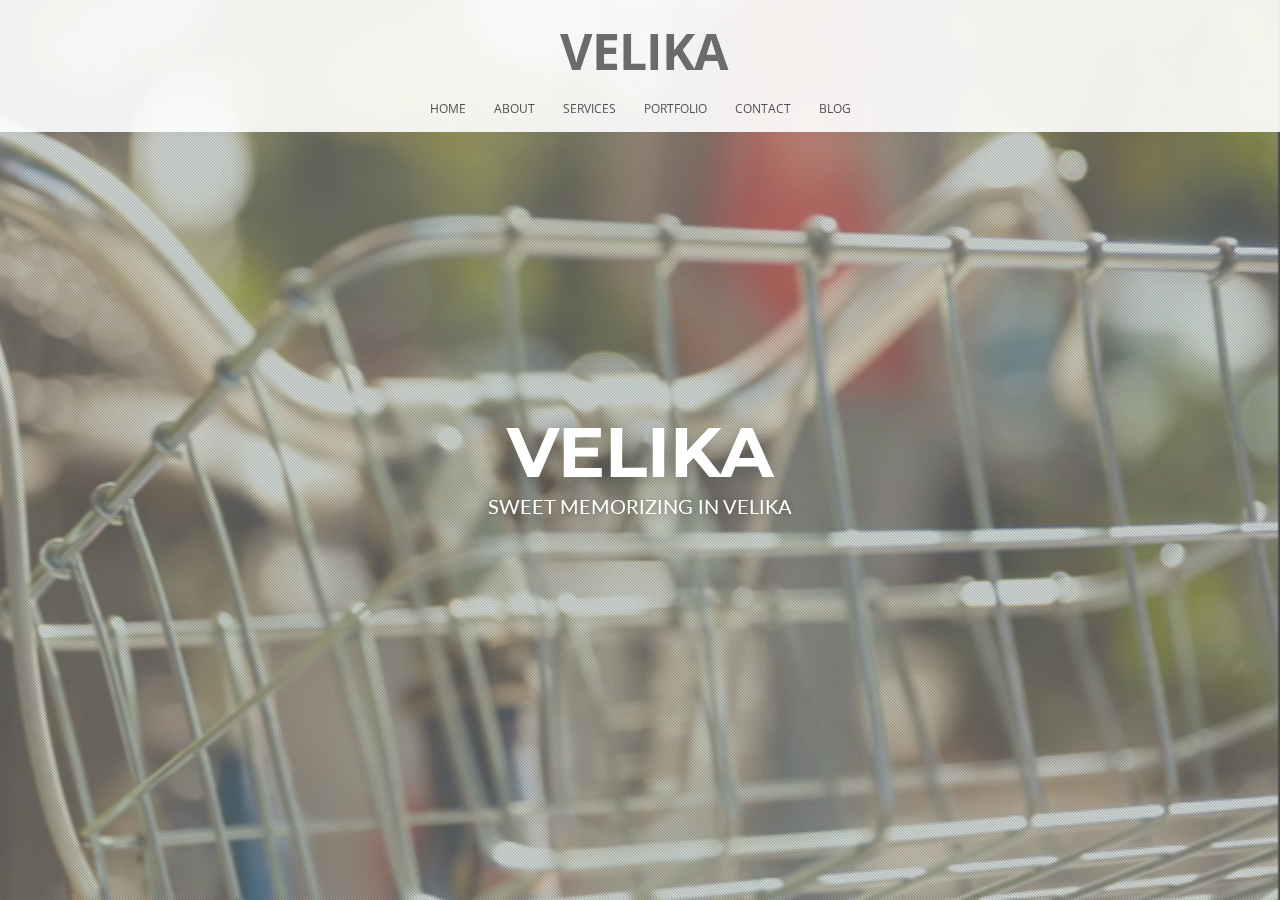
==== index.html @ 7ff310d3 "no message" ====
<!DOCTYPE html>
<!--[if IE 8]><html class="no-js lt-ie9" lang="en"> <![endif]-->
<!--[if gt IE 8]>
<!--><html class="no-js" lang="en"><!--<![endif]-->
<head>

	<!-- Basic Page Needs
  ================================================== -->
	<meta charset="utf-8">
	<title>Hestia</title>
	<meta name="description" content="">
	<meta name="author" content="">

	<!-- Mobile Specific Metas
  ================================================== -->
	<meta name="viewport" content="width=device-width, initial-scale=1, maximum-scale=1">

	<!-- CSS
  ================================================== -->
	<link rel="stylesheet" href="css/base.css"/>
	<link rel="stylesheet" href="css/skeleton.css"/>
	<link rel="stylesheet" href="css/layout.css"/>
	<link rel="stylesheet" href="css/font-awesome.css" />
	<link rel="stylesheet" href="css/colorbox.css"/>
    <link rel="stylesheet" href="css/owl.carousel.css" />
    <link rel="stylesheet" href="css/owl.theme.css" />
	
    <!--[if lte IE 8]>
        <script src="js/html5.js"></script>
    <![endif]-->		
		
	<!-- Favicons
	================================================== -->
	<link rel="shortcut icon" href="favicon.png">
	<link rel="apple-touch-icon" href="apple-touch-icon.png">
	<link rel="apple-touch-icon" sizes="72x72" href="apple-touch-icon-72x72.png">
	<link rel="apple-touch-icon" sizes="114x114" href="apple-touch-icon-114x114.png">
</head>
<body>

	<div id="preloader">
		<div id="status">&nbsp;</div>
	</div>	
	
	<!-- Primary Page Layout
	================================================== -->

	
	
	<div id="menu-wrap">
		<ul class="slimmenu">
			<li> 
				<a href="javascript:goTo('home');">home</a>
			</li>
			<li>
				<a href="javascript:goTo('about');">about</a>
			</li>
			<li> 
				<a href="javascript:goTo('services');">services</a>
			</li>
			<li>
				<a href="javascript:goTo('folio');">portfolio</a>
			</li>
			<li>
				<a href="javascript:goTo('contact');">contact</a>
			</li>
			<li>
				<a href="javascript:goTo('blog');">blog</a>
			</li>
		</ul>
	</div>	
    <div class="logo"><a href="javascript:goTo('home');">VELIKA</a></div>
	

	<section id="content">
	    <article id="home" class="active1"> 
		
			<div id='video_pattern'></div>

			<video id="video_background" preload="auto" autoplay="true" loop="loop" muted="muted" volume="0"> 
				<source src="videos/video.webm" type="video/webm"> 
				<source src="videos/video.mp4" type="video/mp4"> 
				<source src="videos/video.ogg" type="video/ogg">
			</video>		

			
			<div class="rotator">
				<div>
					<div class='slidecontent'>
					    <h1>VELIKA</h1>
						<span class="headersur">SWEET MEMORIZING IN VELIKA</span>
                        
					</div>
				</div>	
				<div>	
					<div class='slidecontent'>
						<h1>VARIETY</h1>
						<span class="headersur">폭넓은 경험을 바탕으로 진행되는 다양한 파티의 기획과 연출</span>
					</div>
				</div>	
				<div>	
					<div class='slidecontent'>
						<h1>CREATIVE</h1>
						<span class="headersur">창의적이고 독창적인 아이디어의 재구성</span>
					</div>
				</div>	
				<div>	
					<div class='slidecontent'>
                        <h1>PROFESSIONAL</h1>
                        <span class="headersur">숙련된 전문가의 감각적인 연출</span>
                    </div>
				</div>	
				<div>	
					<div class='slidecontent'>
                        <h1>unique</h1>
                        <span class="headersur">오직 한분만을 위한 차별화된 디자인</span>
                    </div>
				</div>	
				<div>	
					<div class='slidecontent'>
                        <h1>gorgeus</h1>
                        <span class="headersur">화려하고 세련된 스타일링</span>
                    </div>
				</div>		
			</div>
			
			
			
		</article>
<!--
		<article id="home" class="active1"> 

			
			<div class='pageblock' id='fullscreen'>
				<div class='slider'>
					<div class='slide' id="first">
						<div class='slidecontent'>
							<span class="headersur">SWEET MEMORIZING IN VELIKA</span>
							<h1>SIMPLE TEMPLATE</h1>
						</div>
					</div>
					<div class='slide' id="sec">
						<div class='slidecontent'>
							<span class="headersur">폭넓은 경험을 바탕으로 진행되는 다양한 파티의 기획과 연출</span>
							<h1>VARIETY</h1>
						</div>
					</div>
					<div class='slide' id="thirth">
						<div class='slidecontent'>
							<span class="headersur">창의적이고 독창적인 아이디어의 재구성</span>
							<h1>CREATIVE</h1>
						</div>
					</div>
					<div class='slide' id="thirth">
						<div class='slidecontent'>
							<span class="headersur">숙련된 전문가의 감각적인 연출</span>
							<h1>PROFESSIONAL</h1>
						</div>
					</div>
					<div class='slide' id="fourth">
						<div class='slidecontent'>
							<span class="headersur">오직 한분만을 위한 차별화된 디자인</span>
							<h1>unique</h1>
						</div>
					</div>
					<div class='slide' id="fourth">
						<div class='slidecontent'>
							<span class="headersur">화려하고 세련된 스타일링</span>
							<h1>gorgeus</h1>
						</div>
					</div>
				</div>
			</div>
			
			
		</article>
-->



		
		<article id="about" class="off"> 
	

			<a href="javascript:goTo('home');">
				<div class="link-to-left"> 
					<h6>00</h6>
					<h4>home</h4>
				</div>	
			</a>	
			<a href="javascript:goTo('services');">
				<div class="link-to-right"> 
					<h6>02</h6>
					<h4>Services</h4>
				</div>	
			</a>	
			<div class="container">
				<div class="sixteen columns"> 
					<h1><span>01</span> about us</h1>
				</div>	
			</div>	
			<div class="container">
				<div class="sixteen columns"> 
					<h4>THE CREATIVE PROCESS</h4>
					<div class="subtext">see each stage of cooperation</div>
				</div>
				<div class="clear"></div>
				<div id="owl-demo" class="owl-carousel owl-theme">
					<div class="item">
						<div class="process">
							<div class="eight columns"> 
								<h5><span>01</span> idea</h5>
								<p>Amet, consectetuer adipiscing elit. Donec odio. Quisque volutpat mattis eros. Nullam malesuada erat ut turpis. Suspendisse urna nibh, viverra non, semper suscipit, posuere a, pede.</p>
							</div>	
							<div class="eight columns"> 
								<div class="border-wrap"> 
									<img src="images/bulb.jpg" alt=""/>
								</div>
							</div>
						</div>
					</div>
					<div class="item">
						<div class="process">
							<div class="eight columns"> 
								<h5><span>02</span> Mockups</h5>
								<p>Amet, consectetuer adipiscing elit. Donec odio. Quisque volutpat mattis eros. Nullam malesuada erat ut turpis. Suspendisse urna nibh, viverra non, semper suscipit, posuere a, pede.</p>
							</div>
							<div class="eight columns"> 
								<div class="border-wrap"> 
									<img src="images/mockups.jpg" alt=""/>
								</div>	
							</div>
						</div>
					</div>	
					<div class="item">
						<div class="process">
							<div class="eight columns"> 
								<h5><span>03</span> Design</h5>
								<p>Amet, consectetuer adipiscing elit. Donec odio. Quisque volutpat mattis eros. Nullam malesuada erat ut turpis. Suspendisse urna nibh, viverra non, semper suscipit, posuere a, pede.</p>
							</div>
							<div class="eight columns"> 
								<div class="border-wrap"> 
									<img src="images/design.jpg" alt=""/>
								</div>
							</div>
						</div>
					</div>
					<div class="item">
						<div class="process">
							<div class="eight columns"> 
								<h5><span>04</span> Development</h5>
								<p>Amet, consectetuer adipiscing elit. Donec odio. Quisque volutpat mattis eros. Nullam malesuada erat ut turpis. Suspendisse urna nibh, viverra non, semper suscipit, posuere a, pede.</p>
							</div>
							<div class="eight columns"> 
								<div class="border-wrap"> 
									<img src="images/deve.jpg" alt=""/>
								</div>
							</div>
						</div>
					</div>
					<div class="item">
						<div class="process">
							<div class="eight columns"> 
								<h5><span>05</span> Website launch</h5>
								<p>Amet, consectetuer adipiscing elit. Donec odio. Quisque volutpat mattis eros. Nullam malesuada erat ut turpis. Suspendisse urna nibh, viverra non, semper suscipit, posuere a, pede.</p>
							</div>
							<div class="eight columns"> 
								<div class="border-wrap"> 
									<img src="images/launch.jpg" alt=""/>
								</div>
							</div>
						</div>
					</div>
					<div class="item">
						<div class="process">
							<div class="eight columns"> 
								<h5><span>06</span> cup of coffee</h5>
								<p>Amet, consectetuer adipiscing elit. Donec odio. Quisque volutpat mattis eros. Nullam malesuada erat ut turpis. Suspendisse urna nibh, viverra non, semper suscipit, posuere a, pede.</p>
							</div>
							<div class="eight columns"> 
								<div class="border-wrap"> 
									<img src="images/coffee.jpg" alt=""/>
								</div>
							</div>
						</div>
					</div>
				</div>
			</div>	
			<div class="container">
				<div class="sixteen columns"> 
					<div class="line-separator"></div>
				</div>
			</div>	
			<div class="container">
				<div class="sixteen columns"> 
					<h4>MEET US</h4>
					<div class="subtext">see who you can work with</div>
				</div>
				<div class="clear"></div>
				<div id="owl-demo1" class="owl-carousel owl-theme">
					<div class="item">
						<div class="team-wrap">
							<div class="eight columns"> 
								<div class="border-wrap"> 
									<img src="images/team1.jpg" alt=""/>
								</div>
							</div>
							<div class="eight columns"> 
								<h5><span>founder</span> james bean</h5>
								<div class="subtext-team">Nullam malesuada erat ut turpis. Suspendisse urna nibh, viverra non, semper suscipit.</div>
								<p>Amet, consectetuer adipiscing elit. Donec odio. Quisque volutpat mattis eros. Nullam malesuada erat ut turpis. Suspendisse urna nibh, viverra non, semper suscipit, posuere a, pede.</p> 
								<div class="social-team">
									<ul class="team-social">
										<li class="icon-team"><a href="#">&#xf099;</a></li>
										<li class="icon-team"><a href="#">&#xf09a;</a></li>
										<li class="icon-team"><a href="#">&#xf09b;</a></li>
										<li class="icon-team"><a href="#">&#xf0d5;</a></li>
									</ul>	
								</div>	
							</div>	
						</div>
					</div>
					<div class="item">
						<div class="team-wrap">
							<div class="eight columns"> 
								<div class="border-wrap"> 
									<img src="images/team2.jpg" alt=""/>
								</div>	
							</div>
							<div class="eight columns"> 
								<h5><span>designer</span> Isabella moro</h5>
								<div class="subtext-team">Nullam malesuada erat ut turpis. Suspendisse urna nibh, viverra non, semper suscipit.</div>
								<p>Amet, consectetuer adipiscing elit. Donec odio. Quisque volutpat mattis eros. Nullam malesuada erat ut turpis. Suspendisse urna nibh, viverra non, semper suscipit, posuere a, pede.</p>
								<div class="social-team">
									<ul class="team-social">
										<li class="icon-team"><a href="#">&#xf099;</a></li>
										<li class="icon-team"><a href="#">&#xf09a;</a></li>
										<li class="icon-team"><a href="#">&#xf09b;</a></li>
										<li class="icon-team"><a href="#">&#xf0d5;</a></li>
									</ul>	
								</div>
							</div>
						</div>
					</div>	
					<div class="item">
						<div class="team-wrap">
							<div class="eight columns"> 
								<div class="border-wrap"> 
									<img src="images/team3.jpg" alt=""/>
								</div>
							</div>
							<div class="eight columns"> 
								<h5><span>marketing</span> david ive</h5>
								<div class="subtext-team">Nullam malesuada erat ut turpis. Suspendisse urna nibh, viverra non, semper suscipit.</div>
								<p>Amet, consectetuer adipiscing elit. Donec odio. Quisque volutpat mattis eros. Nullam malesuada erat ut turpis. Suspendisse urna nibh, viverra non, semper suscipit, posuere a, pede.</p>
								<div class="social-team">
									<ul class="team-social">
										<li class="icon-team"><a href="#">&#xf099;</a></li>
										<li class="icon-team"><a href="#">&#xf09a;</a></li>
										<li class="icon-team"><a href="#">&#xf09b;</a></li>
										<li class="icon-team"><a href="#">&#xf0d5;</a></li>
									</ul>	
								</div>
							</div>
						</div>
					</div>
					<div class="item">
						<div class="team-wrap">
							<div class="eight columns"> 
								<div class="border-wrap"> 
									<img src="images/team4.jpg" alt=""/>
								</div>
							</div>
							<div class="eight columns"> 
								<h5><span>developer</span> caroline smith</h5>
								<div class="subtext-team">Nullam malesuada erat ut turpis. Suspendisse urna nibh, viverra non, semper suscipit.</div>
								<p>Amet, consectetuer adipiscing elit. Donec odio. Quisque volutpat mattis eros. Nullam malesuada erat ut turpis. Suspendisse urna nibh, viverra non, semper suscipit, posuere a, pede.</p>
								<div class="social-team">
									<ul class="team-social">
										<li class="icon-team"><a href="#">&#xf099;</a></li>
										<li class="icon-team"><a href="#">&#xf09a;</a></li>
										<li class="icon-team"><a href="#">&#xf09b;</a></li>
										<li class="icon-team"><a href="#">&#xf0d5;</a></li>
									</ul>	
								</div>
							</div>
						</div>
					</div>
				</div>	
			</div>
			<div class="container">
				<div class="sixteen columns"> 
					<div class="line-separator"></div>
				</div>
			</div>
			<div class="footer">
				<div class="container">
					<div class="one-third column"> 
						<div class="border-right-footer"> 
							<h6>STUDIO</h6>
							<p><span class="icon-footer">&#xf041;</span>36000 Kraljevo</p>
							<p class="padding-left">Nikole Tesle 41</p>
							<p class="padding-left">Serbia</p>
							<div class="cl-effect-7">
								<a href="https://maps.google.com/maps?q=Kraljevo,+Serbia&amp;hl=en&amp;ie=UTF8&amp;sll=43.724452,20.700227&amp;sspn=0.007141,0.016512&amp;hnear=Kraljevo,+Ra%C5%A1ka+District,+Serbia&amp;t=m&amp;z=14"><span>Get directions</span></a>
							</div>
						</div>
					</div>
					<div class="one-third column"> 
						<div class="border-right-footer"> 
							<h6>GET IN TOUCH</h6>
							<p><span class="icon-footer">&#xf095;</span>+381 648763982</p>
							<a href="#"><p><span class="icon-footer">&#xf086;</span>office@server.com</p></a>
							<p>Open Monday to Friday:<br>
							<span>9:00 - 17:00 (+1.00 GMT)</span></p>
						</div>
					</div>
					<div class="one-third column"> 
						<h6>FOLLOW</h6>
						<div class="cl-effect-7">
							<a href="#"><span class="twitter-color" >twitter</span></a>
							<a href="#"><span class="google-color" >google +</span></a>
							<a href="#"><span class="facebook-color" >facebook</span></a>
							<a href="#"><span class="vimeo-color" >vimeo</span></a>
						</div>
					</div>
					<div class="clear"></div>
					<div class="sixteen columns"> 
						<div class="footer-bottom"> 
							<p>Copyright © 2014</p>
							<a href="http://themeforest.net/user/IG_design"><img src="images/logo.png" alt=""/></a>
						</div>
					</div>
				</div>
			</div>	
	
		
		
		</article>



		
		<article id="services" class="off"> 
		
		
			<a href="javascript:goTo('about');">
				<div class="link-to-left"> 
					<h6>01</h6>
					<h4>about</h4>
				</div>	
			</a>	
			<a href="javascript:goTo('folio');">
				<div class="link-to-right"> 
					<h6>03</h6>
					<h4>Portfolio</h4>
				</div>	
			</a>	
			<div class="container">
				<div class="sixteen columns"> 
					<h1><span>02</span> services</h1>
				</div>	
			</div>
			<div class="container">
				<div class="sixteen columns"> 
					<h4>Services & Capabilities</h4>
					<div class="subtext">exceptional attention to detail</div>
				</div>
					<div class="sixteen columns">
						<div id="sync1" class="owl-carousel">
							<div class="item" >
								<img src="images/ser4.png" alt=""/>
								<h5>Networking</h5> 
								<p>Duis fringilla fringilla lorem, at ultricies tortor elementum sed. Fusce non ligula tortor, ut hendrerit magna. Lorem ipsum dolor sit amet, consectetur adipiscing elit. Donec sed nunc risus, ac vehicula turpis.</p>
							</div>
							<div class="item" >
								<img src="images/ser5.png" alt=""/>
								<h5>Analytics</h5> 
								<p>Duis fringilla fringilla lorem, at ultricies tortor elementum sed. Fusce non ligula tortor, ut hendrerit magna. Lorem ipsum dolor sit amet, consectetur adipiscing elit. Donec sed nunc risus, ac vehicula turpis.</p>
							</div>
							<div class="item" >
								<img src="images/ser6.png" alt=""/>
								<h5>Growth Statistics</h5> 
								<p>Duis fringilla fringilla lorem, at ultricies tortor elementum sed. Fusce non ligula tortor, ut hendrerit magna. Lorem ipsum dolor sit amet, consectetur adipiscing elit. Donec sed nunc risus, ac vehicula turpis.</p>
							</div>
							<div class="item" >
								<img src="images/ser7.png" alt=""/>
								<h5>Development</h5> 
								<p>Duis fringilla fringilla lorem, at ultricies tortor elementum sed. Fusce non ligula tortor, ut hendrerit magna. Lorem ipsum dolor sit amet, consectetur adipiscing elit. Donec sed nunc risus, ac vehicula turpis.</p>
							</div>
						</div>

						<div id="sync2" class="owl-carousel">
							<div class="item" ><img src="images/ser4.png" alt=""/></div>
							<div class="item" ><img src="images/ser5.png" alt=""/></div>
							<div class="item" ><img src="images/ser6.png" alt=""/></div>
							<div class="item" ><img src="images/ser7.png" alt=""/></div>
						</div>					
					</div>
			</div>	
			<div class="container">
				<div class="sixteen columns"> 
					<div class="line-separator"></div>
				</div>
			</div>
			<div class="container">
				<div class="services-offers">
					<div class="seven columns">
						<h5><span class="background-ser1">01</span> CORPORATE IDENTITY</h5>
					</div>
					<div class="three columns">
						<ul class="border-left-ser">
							<li><p>Naming</p></li>
							<li><p>Logo design</p></li> 
							<li><p>Brandbook</p></li> 
						</ul>
					</div>
					<div class="three columns"> 
						<ul class="border-left-ser">
							<li><p>Calendars</p></li> 
							<li><p>Specifications</p></li> 
							<li><p>Business Cards</p></li> 
						</ul>
					</div>
					<div class="three columns">
						<ul class="border-left-ser">
							<li><p>Envelopes</p></li> 
							<li><p>Gadgets</p></li> 
							<li><p>Brand consulting</p></li>  
						</ul>
					</div>
				</div>	
				<div class="sixteen columns"> 
					<div class="line-separator-ser"></div>
				</div>
				<div class="clear"></div>
				<div class="services-offers">
					<div class="seven columns">
						<h5><span class="background-ser2">02</span> GRAPHIC DESIGN</h5> 
					</div>
					<div class="three columns"> 
						<ul class="border-left-ser">
							<li><p>Adverts</p></li>
							<li><p>3D Graphics</p></li> 
							<li><p>Stands</p></li> 
						</ul>
					</div>
					<div class="three columns"> 
						<ul class="border-left-ser">
							<li><p>Catalogs</p></li>
							<li><p>Brochures</p></li> 
							<li><p>Flayers</p></li> 
						</ul>
					</div>
					<div class="three columns"> 
						<ul class="border-left-ser">
							<li><p>Presentations</p></li>
							<li><p>Outdoor</p></li> 
							<li><p>Design consulting</p></li> 
						</ul>
					</div>
				</div>	
				<div class="sixteen columns"> 
					<div class="line-separator-ser"></div>
				</div>
				<div class="clear"></div>
				<div class="services-offers">
					<div class="seven columns">
						<h5><span class="background-ser3">03</span> WEB DESIGN</h5> 
					</div>
					<div class="three columns"> 
						<ul class="border-left-ser">
							<li><p>Responsive design</p></li>
							<li><p>Content Managment</p></li> 
							<li><p>Landing pages</p></li> 
						</ul> 
					</div>
					<div class="three columns"> 
						<ul class="border-left-ser">
							<li><p>Banners</p></li>
							<li><p>Newsletters</p></li> 
							<li><p>Social Profiles</p></li> 
						</ul> 
					</div>
					<div class="three columns"> 
						<ul class="border-left-ser">
							<li><p>HTML5, jQuery...</p></li>
							<li><p>Websites migration</p></li> 
							<li><p>Updates & services</p></li> 
						</ul> 
					</div>
				</div>	
				<div class="clear"></div>
			</div>	
			<div class="container">
				<div class="sixteen columns"> 
					<div class="line-separator"></div>
				</div>
			</div>
			<div class="container">
				<div class="sixteen columns"> 
					<h4>Clients</h4>
					<div class="subtext">we take pride in delivering only the best</div>
				</div>
				<div class="sixteen columns"> 
					<div id="owl-demo2" class="owl-carousel owl-theme">
						<div class="item">
							<img src="images/logo/1.png" alt=""/>
						</div>
						<div class="item">
							<img src="images/logo/2.png" alt=""/>
						</div>
						<div class="item">
							<img src="images/logo/3.png" alt=""/>
						</div>
						<div class="item">
							<img src="images/logo/4.png" alt=""/>
						</div>
						<div class="item">
							<img src="images/logo/5.png" alt=""/>
						</div>
						<div class="item">
							<img src="images/logo/6.png" alt=""/>
						</div>
						<div class="item">
							<img src="images/logo/7.png" alt=""/>
						</div>
						<div class="item">
							<img src="images/logo/8.png" alt=""/>
						</div>
						<div class="item">
							<img src="images/logo/1.png" alt=""/>
						</div>
						<div class="item">
							<img src="images/logo/2.png" alt=""/>
						</div>
						<div class="item">
							<img src="images/logo/3.png" alt=""/>
						</div>
						<div class="item">
							<img src="images/logo/4.png" alt=""/>
						</div>
						<div class="item">
							<img src="images/logo/5.png" alt=""/>
						</div>
						<div class="item">
							<img src="images/logo/6.png" alt=""/>
						</div>
						<div class="item">
							<img src="images/logo/7.png" alt=""/>
						</div>
						<div class="item">
							<img src="images/logo/8.png" alt=""/>
						</div>
					</div>
				</div>	
			</div>	
			<div class="container">
				<div class="sixteen columns"> 
					<div class="line-separator"></div>
				</div>
			</div>	
			<div class="footer">
				<div class="container">
					<div class="one-third column"> 
						<div class="border-right-footer"> 
							<h6>STUDIO</h6>
							<p><span class="icon-footer">&#xf041;</span>36000 Kraljevo</p>
							<p class="padding-left">Nikole Tesle 41</p>
							<p class="padding-left">Serbia</p>
							<div class="cl-effect-7">
								<a href="https://maps.google.com/maps?q=Kraljevo,+Serbia&amp;hl=en&amp;ie=UTF8&amp;sll=43.724452,20.700227&amp;sspn=0.007141,0.016512&amp;hnear=Kraljevo,+Ra%C5%A1ka+District,+Serbia&amp;t=m&amp;z=14"><span>Get directions</span></a>
							</div>
						</div>
					</div>
					<div class="one-third column"> 
						<div class="border-right-footer"> 
							<h6>GET IN TOUCH</h6>
							<p><span class="icon-footer">&#xf095;</span>+381 648763982</p>
							<a href="#"><p><span class="icon-footer">&#xf086;</span>office@server.com</p></a>
							<p>Open Monday to Friday:<br>
							<span>9:00 - 17:00 (+1.00 GMT)</span></p>
						</div>
					</div>
					<div class="one-third column"> 
						<h6>FOLLOW</h6>
						<div class="cl-effect-7">
							<a href="#"><span class="twitter-color" >twitter</span></a>
							<a href="#"><span class="google-color" >google +</span></a>
							<a href="#"><span class="facebook-color" >facebook</span></a>
							<a href="#"><span class="vimeo-color" >vimeo</span></a>
						</div>
					</div>
					<div class="clear"></div>
					<div class="sixteen columns"> 
						<div class="footer-bottom"> 
							<p>Copyright © 2014</p>
							<a href="http://themeforest.net/user/IG_design"><img src="images/logo.png" alt=""/></a>
						</div>
					</div>
				</div>
			</div>			
		
		
		</article>



		
		<article id="folio" class="off">
		
		
			<a href="javascript:goTo('services');">
				<div class="link-to-left"> 
					<h6>02</h6>
					<h4>services</h4>
				</div>	
			</a>	
			<a href="javascript:goTo('contact');">
				<div class="link-to-right"> 
					<h6>04</h6>
					<h4>contact</h4>
				</div>	
			</a>	
			<div class="container">
				<div class="sixteen columns"> 
					<h1><span>03</span> portfolio</h1>
				</div>	
			</div>
			<div id="portfolio">		
			<ul class="portfolio-wrap">
				<li class="portfolio-box">	
					<a  class='gallery-colorbox' href="images/gallery/1.jpg" title="">
						<div class="folio-mask1"></div> 
						<div class="folio-mask2"></div> 
						<img  src="images/gallery/1.jpg" alt="" />	
						<h6>Image</h6> 	
						<p><span>Subtitle text</span></p> 	
					</a>	
				</li>
				<li class="portfolio-box">	
					<a class='iframe' href="project.html" title="">
						<div class="folio-mask1"></div> 
						<div class="folio-mask2"></div> 
						<img  src="images/gallery/2.jpg" alt="" />	
						<h6>Project Item</h6> 	
						<p><span>Subtitle text</span></p> 	
					</a>		
				</li>		
				<li class="portfolio-box">	
					<a class='youtube' href="http://www.youtube.com/embed/VOJyrQa_WR4?rel=0&amp;wmode=transparent" title="">
						<div class="folio-mask1"></div> 
						<div class="folio-mask2"></div> 
						<img  src="images/gallery/3.jpg" alt="" />
						<h6>YouTube Video</h6> 	
						<p><span>Subtitle text</span></p> 
					</a>				
				</li>	
				<li class="portfolio-box">
					<a class='gallery-colorbox' href="images/gallery/4.jpg" title="">
						<div class="folio-mask1"></div> 
						<div class="folio-mask2"></div> 
						<img  src="images/gallery/4.jpg" alt="" />	
						<h6>Image</h6> 	
						<p><span>Subtitle text</span></p>
					</a> 			
				</li>	
				<li class="portfolio-box">	
					<a class='iframe' href="project.html" title="">
						<div class="folio-mask1"></div> 
						<div class="folio-mask2"></div> 
						<img  src="images/gallery/5.jpg" alt="" />
						<h6>Project Item</h6> 	
						<p><span>Subtitle text</span></p> 		
					</a>			
				</li>
				<li class="portfolio-box">	
					<a class='vimeo' href="http://player.vimeo.com/video/2285902" title="">
						<div class="folio-mask1"></div> 
						<div class="folio-mask2"></div> 
						<img  src="images/gallery/6.jpg" alt="" />
						<h6>Vimeo Video</h6> 	
						<p><span>Subtitle text</span></p> 	
					</a>			
				</li>	
				<li class="portfolio-box">
					<a class='vimeo' href="http://player.vimeo.com/video/2285902" title="">
						<div class="folio-mask1"></div> 
						<div class="folio-mask2"></div> 
						<img  src="images/gallery/7.jpg" alt="" />	
						<h6>Vimeo Video</h6> 	
						<p><span>Subtitle text</span></p> 
					</a>			
				</li>	
				<li class="portfolio-box">
					<a class='youtube' href="http://www.youtube.com/embed/VOJyrQa_WR4?rel=0&amp;wmode=transparent" title="">
						<div class="folio-mask1"></div> 
						<div class="folio-mask2"></div> 
						<img  src="images/gallery/8.jpg" alt="" />	
						<h6>YouTube Video</h6> 	
						<p><span>Subtitle text</span></p> 
					</a>			
				</li>	
			</ul>
			</div>
			<div class="container">
				<div class="sixteen columns"> 
					<div class="line-separator"></div>
				</div>
			</div>
			<div class="footer">
				<div class="container">
					<div class="one-third column"> 
						<div class="border-right-footer"> 
							<h6>STUDIO</h6>
							<p><span class="icon-footer">&#xf041;</span>36000 Kraljevo</p>
							<p class="padding-left">Nikole Tesle 41</p>
							<p class="padding-left">Serbia</p>
							<div class="cl-effect-7">
								<a href="https://maps.google.com/maps?q=Kraljevo,+Serbia&amp;hl=en&amp;ie=UTF8&amp;sll=43.724452,20.700227&amp;sspn=0.007141,0.016512&amp;hnear=Kraljevo,+Ra%C5%A1ka+District,+Serbia&amp;t=m&amp;z=14"><span>Get directions</span></a>
							</div>
						</div>
					</div>
					<div class="one-third column"> 
						<div class="border-right-footer"> 
							<h6>GET IN TOUCH</h6>
							<p><span class="icon-footer">&#xf095;</span>+381 648763982</p>
							<a href="#"><p><span class="icon-footer">&#xf086;</span>office@server.com</p></a>
							<p>Open Monday to Friday:<br>
							<span>9:00 - 17:00 (+1.00 GMT)</span></p>
						</div>
					</div>
					<div class="one-third column"> 
						<h6>FOLLOW</h6>
						<div class="cl-effect-7">
							<a href="#"><span class="twitter-color" >twitter</span></a>
							<a href="#"><span class="google-color" >google +</span></a>
							<a href="#"><span class="facebook-color" >facebook</span></a>
							<a href="#"><span class="vimeo-color" >vimeo</span></a>
						</div>
					</div>
					<div class="clear"></div>
					<div class="sixteen columns"> 
						<div class="footer-bottom"> 
							<p>Copyright © 2014</p>
							<a href="http://themeforest.net/user/IG_design"><img src="images/logo.png" alt=""/></a>
						</div>
					</div>
				</div>
			</div>			
		
		
		</article>



		
		<article id="contact" class="off"> 
		
		
			<a href="javascript:goTo('folio');">
				<div class="link-to-left"> 
					<h6>03</h6>
					<h4>folio</h4>
				</div>	
			</a>	
			<a href="javascript:goTo('blog');">
				<div class="link-to-right"> 
					<h6>05</h6>
					<h4>blog</h4>
				</div>	
			</a>
			<div class="container">
				<div class="sixteen columns"> 
					<h1><span>04</span> contact</h1>
				</div>	
			</div>	
			<div class="container">
				<div class="sixteen columns"> 
					<h4>Send us a message</h4>
					<div class="subtext">we are looking forward to hear from you</div>
				</div>
					<div class="sixteen columns">
						<form name="ajax-form" id="ajax-form" action="mail-it.php" method="post">
							<label for="name">Your Lovely Name: * 
								<span class="error" id="err-name">please enter name</span>
							</label>
							<input name="name" id="name" type="text" />
							<label for="email">E-Mail: * 
								<span class="error" id="err-email">please enter e-mail</span>
								<span class="error" id="err-emailvld">e-mail is not a valid format</span>
							</label>
							<input name="email" id="email" type="text" />
							<label for="message">Tell Us Everything:</label>
							<textarea name="message" id="message"></textarea>
							<div id="button-con"><button class="send_message" id="send">Submit</button></div>	
							<div class="error text-align-center" id="err-form">There was a problem validating the form please check!</div>
							<div class="error text-align-center" id="err-timedout">The connection to the server timed out!</div>
							<div class="error" id="err-state"></div>
						</form>
						<div id="ajaxsuccess">Successfully sent!!</div>	 
					</div>
			</div>	
			<div class="container">
				<div class="sixteen columns"> 
					<div class="line-separator"></div>
				</div>
			</div>
			<div class="footer">
				<div class="container">
					<div class="one-third column"> 
						<div class="border-right-footer"> 
							<h6>STUDIO</h6>
							<p><span class="icon-footer">&#xf041;</span>36000 Kraljevo</p>
							<p class="padding-left">Nikole Tesle 41</p>
							<p class="padding-left">Serbia</p>
							<div class="cl-effect-7">
								<a href="https://maps.google.com/maps?q=Kraljevo,+Serbia&amp;hl=en&amp;ie=UTF8&amp;sll=43.724452,20.700227&amp;sspn=0.007141,0.016512&amp;hnear=Kraljevo,+Ra%C5%A1ka+District,+Serbia&amp;t=m&amp;z=14"><span>Get directions</span></a>
							</div>
						</div>
					</div>
					<div class="one-third column"> 
						<div class="border-right-footer"> 
							<h6>GET IN TOUCH</h6>
							<p><span class="icon-footer">&#xf095;</span>+381 648763982</p>
							<a href="#"><p><span class="icon-footer">&#xf086;</span>office@server.com</p></a>
							<p>Open Monday to Friday:<br>
							<span>9:00 - 17:00 (+1.00 GMT)</span></p>
						</div>
					</div>
					<div class="one-third column"> 
						<h6>FOLLOW</h6>
						<div class="cl-effect-7">
							<a href="#"><span class="twitter-color" >twitter</span></a>
							<a href="#"><span class="google-color" >google +</span></a>
							<a href="#"><span class="facebook-color" >facebook</span></a>
							<a href="#"><span class="vimeo-color" >vimeo</span></a>
						</div>
					</div>
					<div class="clear"></div>
					<div class="sixteen columns"> 
						<div class="footer-bottom"> 
							<p>Copyright © 2014</p>
							<a href="http://themeforest.net/user/IG_design"><img src="images/logo.png" alt=""/></a>
						</div>
					</div>
				</div>
			</div>	
	
		
		</article>



		
		<article id="blog" class="off"> 
		
		
			<a href="javascript:goTo('contact');">
				<div class="link-to-left"> 
					<h6>04</h6>
					<h4>contact</h4>
				</div>	
			</a>	
			<div class="container">
				<div class="sixteen columns"> 
					<h1><span>05</span> blog</h1>
				</div>	
			</div>
			<div class="container">
				<div class="sixteen columns"> 
					<h4>LATESTS NEWS</h4>
					<div class="subtext">description about recent news</div>
				</div>	
			</div>	
			<ul class="blog-wrap">
				<li> 
					<div class="container">
						<div class="six columns">
							<div id="owl-demo5" class="owl-carousel owl-theme">
								<div class="item">
									<img src="images/blog/4.jpg" alt=""/>	
								</div> 
								<div class="item">
									<img src="images/blog/5.jpg" alt=""/>	
								</div>
								<div class="item">
									<img src="images/blog/6.jpg" alt=""/>	
								</div>
								<div class="item">
									<img src="images/blog/2.jpg" alt=""/>	
								</div>
								<div class="item">
									<img src="images/blog/3.jpg" alt=""/>	
								</div>
								<div class="item">
									<img src="images/blog/7.jpg" alt=""/>	
								</div>
							</div> 
						</div>
						<div class="ten columns"> 
							<a href="#"><h6>Post Format - Image Gallery</h6></a>
							<p>22. January 2014. / Posted by: Admin / Comments:3 / Tags: <a href="#">News</a>, <a href="#">Images</a></p>
							<p><a href="#">Read more...</a></p>
						</div>	
					</div>	
				</li>
				<li> 
					<div class="container">
						<div class="six columns">
							<img src="images/blog/1.jpg" alt=""/>
						</div>
						<div class="ten columns"> 
							<a href="#"><h6>Post Format - Single Image</h6></a>
							<p>07. January 2014. / Posted by: Admin / Comments:7 / Tags: <a href="#">News</a>, <a href="#">Images</a></p>
							<p><a href="#">Read more...</a></p>
						</div>	
					</div>	
				</li>	
				<li> 
					<div class="container">
						<div class="six columns"> 
							<div class="video-wrap"> 
								<iframe src="http://www.youtube.com/embed/hsEUBLIJvmE?wmode=transparent" ></iframe>
							</div>
						</div>
						<div class="ten columns"> 
							<a href="#"><h6>Post Format - Video</h6></a>
							<p>27. December 2013. / Posted by: Admin / Comments:4 / Tags: <a href="#">News</a>, <a href="#">Video</a></p>
							<p><a href="#">Read more...</a></p>
						</div>	
					</div>	
				</li>
				<li> 
					<div class="container">
						<div class="six columns"> 
							<div class="video-wrap"> 
								<iframe src="https://w.soundcloud.com/player/?url=http%3A%2F%2Fapi.soundcloud.com%2Ftracks%2F67943430"></iframe>
							</div>
						</div>
						<div class="ten columns"> 
							<a href="#"><h6>Post Format - Audio</h6></a>
							<p>15. December 2013. / Posted by: Admin / Comments:9 / Tags: <a href="#">News</a>, <a href="#">Audio</a></p>
							<p><a href="#">Read more...</a></p>
						</div>	
					</div>	
				</li>
			</ul>
			<div class="container">
				<div class="sixteen columns"> 
					<div class="line-separator"></div>
				</div>
			</div>
			<div class="footer">
				<div class="container">
					<div class="one-third column"> 
						<div class="border-right-footer"> 
							<h6>STUDIO</h6>
							<p><span class="icon-footer">&#xf041;</span>36000 Kraljevo</p>
							<p class="padding-left">Nikole Tesle 41</p>
							<p class="padding-left">Serbia</p>
							<div class="cl-effect-7">
								<a href="https://maps.google.com/maps?q=Kraljevo,+Serbia&amp;hl=en&amp;ie=UTF8&amp;sll=43.724452,20.700227&amp;sspn=0.007141,0.016512&amp;hnear=Kraljevo,+Ra%C5%A1ka+District,+Serbia&amp;t=m&amp;z=14"><span>Get directions</span></a>
							</div>
						</div>
					</div>
					<div class="one-third column"> 
						<div class="border-right-footer"> 
							<h6>GET IN TOUCH</h6>
							<p><span class="icon-footer">&#xf095;</span>+381 648763982</p>
							<a href="#"><p><span class="icon-footer">&#xf086;</span>office@server.com</p></a>
							<p>Open Monday to Friday:<br>
							<span>9:00 - 17:00 (+1.00 GMT)</span></p>
						</div>
					</div>
					<div class="one-third column"> 
						<h6>FOLLOW</h6>
						<div class="cl-effect-7">
							<a href="#"><span class="twitter-color" >twitter</span></a>
							<a href="#"><span class="google-color" >google +</span></a>
							<a href="#"><span class="facebook-color" >facebook</span></a>
							<a href="#"><span class="vimeo-color" >vimeo</span></a>
						</div>
					</div>
					<div class="clear"></div>
					<div class="sixteen columns"> 
						<div class="footer-bottom"> 
							<p>Copyright © 2014</p>
							<a href="http://themeforest.net/user/IG_design"><img src="images/logo.png" alt=""/></a>
						</div>
					</div>
				</div>
			</div>	
	
		
		</article>


		
	</section>
	
	
	
	
	
	<!-- JAVASCRIPT
    ================================================== -->
<script type="text/javascript" src="js/jquery.js"></script>
<script type="text/javascript" src="js/modernizr.custom.js"></script>
<script type="text/javascript" src="js/jquery.slimmenu.js"></script>
<script type="text/javascript" src="js/jquery.easing.js"></script> 
<script type="text/javascript" src="js/jquery.transit.min.js"></script>
<script type="text/javascript" src="js/touchSwipe.js"></script>
<script type="text/javascript" src="js/simpleSlider.js"></script>
<script type="text/javascript" src="js/backstretch.js"></script>
<script type="text/javascript" src="js/custom-slider.js"></script> 
<script type="text/javascript" src="js/owl.carousel.min.js"></script>		
<script type="text/javascript" src="js/jquery.colorbox.js"></script>
<script type="text/javascript" src="js/jquery.fitvids.js"></script>
<script type="text/javascript" src="js/contact.js"></script>
<script type="text/javascript" src="js/template.js"></script>  	  
<!-- End Document
================================================== -->
</body>
</html>
---- css/base.css ----
/*
* Skeleton V1.2
* Copyright 2011, Dave Gamache
* www.getskeleton.com
* Free to use under the MIT license.
* http://www.opensource.org/licenses/mit-license.php
* 6/20/2012
*/


/* Table of Content
==================================================
	#Reset & Basics
	#Basic Styles
	#Site Styles
	#Typography
	#Links
	#Lists
	#Images
	#Buttons
	#Forms
	#Misc */


/* #Reset & Basics (Inspired by E. Meyers)
================================================== */
	html, body, div, span, applet, object, iframe, h1, h2, h3, h4, h5, h6, p, blockquote, pre, a, abbr, acronym, address, big, cite, code, del, dfn, em, img, ins, kbd, q, s, samp, small, strike, strong, sub, sup, tt, var, b, u, i, center, dl, dt, dd, ol, ul, li, fieldset, form, label, legend, table, caption, tbody, tfoot, thead, tr, th, td, article, aside, canvas, details, embed, figure, figcaption, footer, header, hgroup, menu, nav, output, ruby, section, summary, time, mark, audio, video, select{
		margin: 0;
		padding: 0;
		border: 0;
		font-size: 100%;
		font: inherit;
		vertical-align: baseline; }
	article, aside, details, figcaption, figure, footer, header, hgroup, menu, nav, section {
		display: block; }
	body {
		line-height: 1; }
	ol, ul {
		list-style: none; }
	blockquote, q {
		quotes: none; }
	blockquote:before, blockquote:after,
	q:before, q:after {
		content: '';
		content: none; }
	table {
		border-collapse: collapse;
		border-spacing: 0; }

/* #Basic Styles
================================================== */
	body {
		background: #f5f5f5;
		font-family: 'Open Sans', sans-serif;
		font-size: 15px;
		line-height:22px;
		color:#4d4d4d;
		overflow-x:hidden;
		-webkit-font-smoothing: antialiased; /* Fix for webkit rendering */
		text-shadow: 1px 1px 1px rgba(0,0,0,0.004);
		-webkit-text-size-adjust: 100%;
 }
 html {
	height: 100%;
		overflow-x:hidden;
}

/* #Typography
================================================== */
	h1, h2, h3, h4, h5, h6 {
		color: #343434;
		font-family: 'Montserrat', sans-serif;
		text-align:center;
	}
	h1 a, h2 a, h3 a, h4 a, h5 a, h6 a { font-weight: inherit; }
	h1 { font-size: 44px; line-height:44px;text-transform:uppercase;font-weight: 400; }
	h2 { font-size: 40px; line-height:40px;text-transform:uppercase;font-weight: 400;}
	h3 { font-size: 36px; line-height: 36px;text-transform:uppercase;font-weight: 400;}
	h4 { font-size: 32px; line-height: 32px;text-transform:uppercase;font-weight: 400;}
	h5 { font-size: 28px; line-height: 28px;text-transform:uppercase;font-weight: 400;}
	h6 { font-size: 24px; line-height: 24px;text-transform:uppercase;font-weight: 400;}


	p {  }
	p img { margin: 0; }
	p.lead { font-size: 21px; line-height: 27px; color: #777;  }

	em { font-style: italic; }
	strong { font-weight: 600;}
	small { font-size: 80%; }
	


/*	Blockquotes  */
	blockquote, blockquote p { font-size: 17px; line-height: 24px; color: #777; }
	blockquote { margin: 0 0 20px; padding: 9px 20px 0 19px; }
	blockquote cite { display: block; font-size: 12px; color: #555; }
	blockquote cite:before { content: "\2014 \0020"; }
	blockquote cite a, blockquote cite a:visited, blockquote cite a:visited { color: #555; }

	hr { border: solid #323a3d; border-width: 1px 0 0; clear: both; margin:0 10px 0 10px; height: 0; position:relative;}


/* #Links
================================================== */
	a, a:visited { text-decoration: none; }
	a:hover, a:focus { color: #e74c3c;}
	p a, p a:visited { line-height: inherit; text-decoration: none;}
	a:focus{
	outline:none;
	}

/* #Lists
================================================== */
	ul, ol { }
	ul { list-style: none outside; }
	ol { list-style: decimal; }
	ol, ul.square, ul.circle, ul.disc { margin-left: 30px; }
	ul.square { list-style: square outside; }
	ul.circle { list-style: circle outside; }
	ul.disc { list-style: disc outside; }
	ul ul, ul ol,
	ol ol, ol ul { font-size: 90%;  }
	ul ul li, ul ol li,
	ol ol li, ol ul li {  }
	li { line-height: 18px; }
	ul.large li { line-height: 21px; }
	li p { line-height: 21px; }
/* #Buttons
================================================== */

	.button,
	button,
	input[type="submit"],
	input[type="reset"],
	input[type="button"] {
	background:#363636;	
	margin-top:10px;
	border:none;
	  color: #dfdfdf;
	  display: inline-block;
	  font-size: 16px;
	  cursor: pointer;
	  line-height: normal;
	  padding: 15px 25px;
	-webkit-transition : all 0.3s ease-out;
	-moz-transition : all 0.3s ease-out;
	-o-transition :all 0.3s ease-out;
	transition : all 0.3s ease-out; 
	width:100%}

	.button:hover,
	button:hover,
	input[type="submit"]:hover,
	input[type="reset"]:hover,
	input[type="button"]:hover {	
	  color: #e74c3c;
	background:#292929;	 }

	.button:active,
	button:active,
	input[type="submit"]:active,
	input[type="reset"]:active,
	input[type="button"]:active {	
	  color: #e74c3c;}

	.button.full-width,
	button.full-width,
	input[type="submit"].full-width,
	input[type="reset"].full-width,
	input[type="button"].full-width {
		width: 100%;
		padding-left: 0 !important;
		padding-right: 0 !important;
		text-align: center; }

	/* Fix for odd Mozilla border & padding issues */
	button::-moz-focus-inner,
	input::-moz-focus-inner {
    border: 0;
    padding: 0;
	}
/* #Images
================================================== */






/* #Misc
================================================== */
	.remove-bottom { margin-bottom: 0 !important; }
	.half-bottom { margin-bottom: 10px !important; }
	.add-bottom { margin-bottom: 20px !important; }

.clear {
	clear: both;
	display: block;
	overflow: hidden;
	visibility: hidden;
	width: 0;
	height: 0;
}
::selection {
	background: rgba(0,0,0,.2); /* Safari */
	}
::-moz-selection {
	background: rgba(0,0,0,.2); /* Firefox */
}
---- css/skeleton.css ----
/*
* Skeleton V1.2
* Copyright 2011, Dave Gamache
* www.getskeleton.com
* Free to use under the MIT license.
* http://www.opensource.org/licenses/mit-license.php
* 6/20/2012
*/


/* Table of Contents
==================================================
    #Base 960 Grid
    #Tablet (Portrait)
    #Mobile (Portrait)
    #Mobile (Landscape)
    #Clearing */



/* #Base 960 Grid
================================================== */

    .container                                  { position: relative; width: 960px; margin: 0 auto; padding: 0; }
    .container .column,
    .container .columns                         { float: left; display: inline; margin-left: 10px; margin-right: 10px; margin-top: 10px; margin-bottom: 10px;}
    .row                                        { margin-bottom: 20px; }

    /* Nested Column Classes */
    .column.alpha, .columns.alpha               { margin-left: 0; }
    .column.omega, .columns.omega               { margin-right: 0; }

    /* Base Grid */
    .container .one.column,
    .container .one.columns                     { width: 40px;  }
    .container .two.columns                     { width: 100px; }
    .container .three.columns                   { width: 160px; }
    .container .four.columns                    { width: 220px; }
    .container .five.columns                    { width: 280px; }
    .container .six.columns                     { width: 340px; }
    .container .seven.columns                   { width: 400px; }
    .container .eight.columns                   { width: 460px; }
    .container .nine.columns                    { width: 520px; }
    .container .ten.columns                     { width: 580px; }
    .container .eleven.columns                  { width: 640px; }
    .container .twelve.columns                  { width: 700px; }
    .container .thirteen.columns                { width: 760px; }
    .container .fourteen.columns                { width: 820px; }
    .container .fifteen.columns                 { width: 880px; }
    .container .sixteen.columns                 { width: 940px; }

    .container .one-third.column                { width: 300px; }
    .container .two-thirds.column               { width: 620px; }

    /* Offsets */
    .container .offset-by-one                   { padding-left: 60px;  }
    .container .offset-by-two                   { padding-left: 120px; }
    .container .offset-by-three                 { padding-left: 180px; }
    .container .offset-by-four                  { padding-left: 240px; }
    .container .offset-by-five                  { padding-left: 300px; }
    .container .offset-by-six                   { padding-left: 360px; }
    .container .offset-by-seven                 { padding-left: 420px; }
    .container .offset-by-eight                 { padding-left: 480px; }
    .container .offset-by-nine                  { padding-left: 540px; }
    .container .offset-by-ten                   { padding-left: 600px; }
    .container .offset-by-eleven                { padding-left: 660px; }
    .container .offset-by-twelve                { padding-left: 720px; }
    .container .offset-by-thirteen              { padding-left: 780px; }
    .container .offset-by-fourteen              { padding-left: 840px; }
    .container .offset-by-fifteen               { padding-left: 900px; }



/* #Tablet (Portrait)
================================================== */

    /* Note: Design for a width of 768px */

    @media only screen and (min-width: 768px) and (max-width: 959px) {
        .container                                  { width: 768px; }
        .container .column,
        .container .columns                         { margin-left: 10px; margin-right: 10px;  margin-top: 10px; margin-bottom: 10px;}
        .column.alpha, .columns.alpha               { margin-left: 0; margin-right: 10px; }
        .column.omega, .columns.omega               { margin-right: 0; margin-left: 10px; }
        .alpha.omega                                { margin-left: 0; margin-right: 0; }

        .container .one.column,
        .container .one.columns                     { width: 28px; }
        .container .two.columns                     { width: 76px; }
        .container .three.columns                   { width: 124px; }
        .container .four.columns                    { width: 172px; }
        .container .five.columns                    { width: 220px; }
        .container .six.columns                     { width: 268px; }
        .container .seven.columns                   { width: 316px; }
        .container .eight.columns                   { width: 364px; }
        .container .nine.columns                    { width: 412px; }
        .container .ten.columns                     { width: 460px; }
        .container .eleven.columns                  { width: 508px; }
        .container .twelve.columns                  { width: 556px; }
        .container .thirteen.columns                { width: 604px; }
        .container .fourteen.columns                { width: 652px; }
        .container .fifteen.columns                 { width: 700px; }
        .container .sixteen.columns                 { width: 748px; }

        .container .one-third.column                { width: 236px; }
        .container .two-thirds.column               { width: 492px; }

        /* Offsets */
        .container .offset-by-one                   { padding-left: 48px; }
        .container .offset-by-two                   { padding-left: 96px; }
        .container .offset-by-three                 { padding-left: 144px; }
        .container .offset-by-four                  { padding-left: 192px; }
        .container .offset-by-five                  { padding-left: 240px; }
        .container .offset-by-six                   { padding-left: 288px; }
        .container .offset-by-seven                 { padding-left: 336px; }
        .container .offset-by-eight                 { padding-left: 384px; }
        .container .offset-by-nine                  { padding-left: 432px; }
        .container .offset-by-ten                   { padding-left: 480px; }
        .container .offset-by-eleven                { padding-left: 528px; }
        .container .offset-by-twelve                { padding-left: 576px; }
        .container .offset-by-thirteen              { padding-left: 624px; }
        .container .offset-by-fourteen              { padding-left: 672px; }
        .container .offset-by-fifteen               { padding-left: 720px; }
    }


/*  #Mobile (Portrait)
================================================== */


    @media only screen and (min-width: 480px) and (max-width: 767px) {
        .container { width: 420px; }
        .container .columns,
        .container .column {  margin-left: 0; margin-right: 0; margin-top: 10px; margin-bottom: 10px;}

        .container .one.column,
        .container .one.columns,
        .container .two.columns,
        .container .three.columns,
        .container .four.columns,
        .container .five.columns,
        .container .six.columns,
        .container .seven.columns,
        .container .eight.columns,
        .container .nine.columns,
        .container .ten.columns,
        .container .eleven.columns,
        .container .twelve.columns,
        .container .thirteen.columns,
        .container .fourteen.columns,
        .container .fifteen.columns,
        .container .sixteen.columns,
        .container .one-third.column,
        .container .two-thirds.column  { width: 420px; }

        /* Offsets */
        .container .offset-by-one,
        .container .offset-by-two,
        .container .offset-by-three,
        .container .offset-by-four,
        .container .offset-by-five,
        .container .offset-by-six,
        .container .offset-by-seven,
        .container .offset-by-eight,
        .container .offset-by-nine,
        .container .offset-by-ten,
        .container .offset-by-eleven,
        .container .offset-by-twelve,
        .container .offset-by-thirteen,
        .container .offset-by-fourteen,
        .container .offset-by-fifteen { padding-left: 0; }

    }


/* #Mobile (Landscape)
================================================== */

    /* Note: Design for a width of 320px */

    @media only screen and (max-width: 319px) {
        .container { width: 220px; }
        .container .columns,
        .container .column { margin-left: 0; margin-right: 0; margin-top: 10px; margin-bottom: 10px;}

        .container .one.column,
        .container .one.columns,
        .container .two.columns,
        .container .three.columns,
        .container .four.columns,
        .container .five.columns,
        .container .six.columns,
        .container .seven.columns,
        .container .eight.columns,
        .container .nine.columns,
        .container .ten.columns,
        .container .eleven.columns,
        .container .twelve.columns,
        .container .thirteen.columns,
        .container .fourteen.columns,
        .container .fifteen.columns,
        .container .sixteen.columns,
        .container .one-third.column,
        .container .two-thirds.column { width: 220px; }
    }

/* #Mobile 
================================================== */


    @media only screen and (min-width: 320px) and (max-width: 479px) {
        .container { width: 300px; }
        .container .columns,
        .container .column {  margin-left: 0; margin-right: 0;  margin-top: 10px; margin-bottom: 10px;}

        .container .one.column,
        .container .one.columns,
        .container .two.columns,
        .container .three.columns,
        .container .four.columns,
        .container .five.columns,
        .container .six.columns,
        .container .seven.columns,
        .container .eight.columns,
        .container .nine.columns,
        .container .ten.columns,
        .container .eleven.columns,
        .container .twelve.columns,
        .container .thirteen.columns,
        .container .fourteen.columns,
        .container .fifteen.columns,
        .container .sixteen.columns,
        .container .one-third.column,
        .container .two-thirds.column { width: 300px; }
    }


/* #Clearing
================================================== */

    /* Self Clearing Goodness */
    .container:after { content: "\0020"; display: block; height: 0; clear: both; visibility: hidden; }

    /* Use clearfix class on parent to clear nested columns,
    or wrap each row of columns in a <div class="row"> */
    .clearfix:before,
    .clearfix:after,
    .row:before,
    .row:after {
      content: '\0020';
      display: block;
      overflow: hidden;
      visibility: hidden;
      width: 0;
      height: 0; }
    .row:after,
    .clearfix:after {
      clear: both; }
    .row,
    .clearfix {
      zoom: 1; }

    /* You can also use a <br class="clear" /> to clear columns */
    .clear {
      clear: both;
      display: block;
      overflow: hidden;
      visibility: hidden;
      width: 0;
      height: 0;
    }
---- css/layout.css ----
@import url(http://fonts.googleapis.com/css?family=Lato:100,300,400,700,900,100italic,300italic,400italic,700italic,900italic);
@import url(http://fonts.googleapis.com/css?family=Montserrat:400,700);
@import url(http://fonts.googleapis.com/css?family=Open+Sans&subset=latin,cyrillic-ext,greek-ext,greek,vietnamese,latin-ext,cyrillic);



/* #PAGE STYLES */

#preloader {
	position: absolute;
	top: 0;
	left: 0;
	right: 0;
	bottom: 0;
	background: #fff;
	z-index: 999999;
}

#status {
	width: 200px;
	height: 200px;
	position: absolute;
	left: 50%;
	top: 50%;
	background-image: url(../images/preload.gif);
	background-repeat: no-repeat;
	background-position: center;
	margin: -100px 0 0 -100px;
}



/* #Navigation
================================================== */

body, html { overflow: hidden; }

html,body{
	width:100%;
	height:100%;
	background:#fff;
	-webkit-transition: background 0.6s;
	-moz-transition: background 0.6s;
	-ms-transition: background 0.6s;
	-o-transition: background 0.6s;
	transition: background 0.6s;
}

section{
	width:100%;
	height:100%;
	text-align:center;
	position:relative;
	margin:0 auto;
	font-family: 'Lato', sans-serif;
	font-weight:300;
}

article{
	display:block;
	width:100%;
	height:100%;
	text-align:center;
	margin:0 auto;
	position:absolute;
	left:0;
	top:0;
	z-index:2;
	opacity:1;
}

article i{
	position:relative;
	font-size:30px;
	margin-top:100px !important;
	display:inline-block !important;
	color:#fff;
}

article i:before{
	width:100px;
	height:100px;
	background:rgba(255,255,255,0.1);
	-webkit-border-radius:50%;
	border-radius:50%;
	display:inline-block !important;
	line-height:100px;
}



article .cnt{
	text-align:left;
	line-height:24px;
	font-size:20px;
}

.off{
	z-index:0;
	opacity:0;
	-webkit-transition: all 0.6s;
	-moz-transition: all 0.6s;
	-ms-transition: all 0.6s;
	-o-transition: all 0.6s;
	transition: all 0.6s;
}



#menu-wrap{
    position: fixed;
	width:100%;
	z-index:1000;
	background:rgba(255,255,255,.9);
	top:0;
	left:0;
	-webkit-box-shadow: 0 8px 6px -6px rgba(0,0,0,.04);
	   -moz-box-shadow: 0 8px 6px -6px rgba(0,0,0,.04);
	        box-shadow: 0 8px 6px -6px rgba(0,0,0,.04);
}


/*
.logo{
	position:absolute;
	background:url('../images/logo.png') no-repeat center center;
	background-size:160px 53px;
	width:160px;
	left:50%;
	margin-left:-80px;
	top:25px;
	height:53px;
	z-index:1002;
}
*/

.logo{text-align: center; font-size: 50px; letter-spacing: -1px; z-index: 1002; position:absolute; width:160px;	left:50%; top:40px; margin-left:-80px; font-weight: 700;}
.logo a{color: #4d4d4d;}


.menu-collapser {
    position: relative;
    width: 100%;
    height: 48px;
    line-height: 48px;
	padding-top:70px;
    font-size: 16px;
    padding: 0 8px;
    box-sizing: border-box;
    -moz-box-sizing: border-box;
    -webkit-box-sizing: border-box
}
.collapse-button {
    position: absolute;
    left: 50%;
    top: 50%;
	margin-left:-20px;
    width: 40px;
    color: #000;
    box-shadow: 0 1px 0 rgba(255, 255, 255, 0.1) inset, 0 1px 0 rgba(255, 255, 255, 0.075);
    padding: 7px 10px;
    text-shadow: 0 -1px 0 rgba(0, 0, 0, 0.25);
    cursor: pointer;
    font-size: 18px;
    text-align: center;

    transform: translate(0, -50%);
    -o-transform: translate(0, -50%);
    -ms-transform: translate(0, -50%);
    -moz-transform: translate(0, -50%);
    -webkit-transform: translate(0, -50%);

    box-sizing: border-box;
    -moz-box-sizing: border-box;
    -webkit-box-sizing: border-box
	-webkit-transition: all 0.6s;
	-moz-transition: all 0.6s;
	-ms-transition: all 0.6s;
	-o-transition: all 0.6s;
	transition: all 0.6s;
}
.collapse-button:hover, .collapse-button:focus {
    background-color: #040404;
    color: #FFF;
}
.collapse-button .icon-bar {
    background-color: #fff;
    border-radius: 1px 1px 1px 1px;
    box-shadow: 0 1px 0 rgba(0, 0, 0, 0.25);
    display: block;
    height: 2px;
    width: 18px;
    margin: 2px 0;
}

ul.slimmenu {
	text-align:center;
	margin-top:90px;
}
ul.slimmenu li {
    position: relative;
    display: inline-block;
}
ul.slimmenu > li {}
ul.slimmenu > li:first-child { border-left: 0 }
ul.slimmenu > li:last-child { margin-right: 0 }
ul.slimmenu li a {
    display: block;
    color: #292929;
    padding: 10px 0px;
    margin: 0px 12px;
	font-family: 'Open Sans', sans-serif;
	text-transform:uppercase;
    border-bottom:4px solid rgba(29,29,29,0);
    font-size: 12px;
	background-size:0 0;
    -webkit-transition: all 300ms linear;
    -moz-transition: all 300ms linear;
    -o-transition: all 300ms linear;
    -ms-transition: all 300ms linear;
    transition: all 300ms linear; 
}
ul.slimmenu li a:hover {
    border-bottom:4px solid rgba(29,29,29,1);
    text-decoration: none;
}

ul.slimmenu li .sub-collapser {
    background: none repeat scroll 0 0 rgba(0, 0, 0, 0.075);
    position: absolute;
    right: 0;
    top: 0;
    width: 48px;
    height: 100%;
    text-align: center;
    z-index: 999;
    cursor: pointer;
}
ul.slimmenu li .sub-collapser:before {
    content: '';
    display: inline-block;
    height: 100%;
    vertical-align: middle;
    margin-right: -0.25em;
}
ul.slimmenu li .sub-collapser > i {
    color: #333;
    font-size: 18px;
    display: inline-block;
    vertical-align: middle;
}
ul.slimmenu li ul {
    margin: 0;
    list-style-type: none;
}
ul.slimmenu li ul li { background-color: #BBB }
ul.slimmenu li > ul {
    display: none;
    position: absolute;
    left: 0;
    top: 100%;
    z-index: 999;
    width: 100%;
}
ul.slimmenu li > ul > li ul {
    display: none;
    position: absolute;
    left: 100%;
    top: 0;
    z-index: 999;
    width: 100%;
}
ul.slimmenu.collapsed {
	padding:0;
	margin:0;
}
ul.slimmenu.collapsed li {
    display: block;
    width: 100%;
    box-sizing: border-box;
    -moz-box-sizing: border-box;
    -webkit-box-sizing: border-box
}
ul.slimmenu.collapsed li a {
    display: block;
    border-bottom: 1px solid rgba(0, 0, 0, 0);
    box-sizing: border-box;
    -moz-box-sizing: border-box;
    -webkit-box-sizing: border-box
}
ul.slimmenu.collapsed li .sub-collapser {
    height: 40px;
}
ul.slimmenu.collapsed li > ul {
    display: none;
    position: static;
}



/* #Home
================================================== */

#home{
	position: relative; 
	margin: 0 auto;
	width: 100%;
	overflow:hidden;
	z-index:2;
}




/* #Video
================================================== */


#video_background { 
	position: absolute; 
	bottom: 0px; 
	right: 0px;
	min-width: 100%;
	min-height: 100%;
	width: auto;
	height: auto;
	z-index: -1000;
	overflow: hidden;
}

#video_pattern { 
	background-image: url(../images/pattern.png); 
	position: absolute; 
	opacity: 0.6; 
	left: 0px;
	top: 0px;
	right:0;
	bottom:0;
	width: 100%;
	height: 100%; 
	z-index: 1; 
}
.rotator{
	z-index: 100;
}
.slidecontent{
	position: absolute;
	top: 50%;
	width: 100%;
	margin-top: -50px;
	text-align: center;
	z-index: 100;
}

.slidecontent h1{
	text-shadow: 0 0 25px rgba(0,0,0,0.6);
	font-weight: bold;
	font-size: 70px;
	margin-top:20px;
	padding: 0;
	color:#fff;
	line-height: 65px;
}

.slidecontent .headersur{
	font-size: 20px;
	text-transform:uppercase;
	text-shadow: 0 0 10px rgba(0,0,0,0.5);
	font-family: 'Lato', sans-serif;
	color: #fff;
	display: block;
	font-weight:400; margin-top: 10px;
}




















.link-to-right{
	position:absolute;
	top:200px;
	right:0;
	height:50px;
	width:60px;
	z-index:200000;
	overflow:hidden;
}

.link-to-right h6{
	width:100%;
	text-align:left;
	color:#000;
	font-family: 'Open Sans', sans-serif;
	font-size: 20px;
	line-height: 25px;
	background:url('../images/right-arrow.png') no-repeat bottom left;
	padding-bottom:25px;
    -webkit-transition: all 200ms linear;
    -moz-transition: all 200ms linear;
    -o-transition: all 200ms linear;
    -ms-transition: all 200ms linear;
    transition: all 200ms linear; 
}
.link-to-right:hover h6{
  -webkit-transform: scale(0);
  -moz-transform: scale(0);
  -ms-transform: scale(0);
  -o-transform: scale(0);
  transform: scale(0);
}
.link-to-right h4{
	position:absolute;
	top:0;
	right:-100%;
	width:100%;
	text-align:left;
	color:#000;
	text-transform:uppercase;
    -webkit-transition: all 200ms linear;
    -moz-transition: all 200ms linear;
    -o-transition: all 200ms linear;
    -ms-transition: all 200ms linear;
    transition: all 200ms linear; 
	opacity:0;
}
.link-to-right:hover h4{
	right:0;
	opacity:1;
}



.link-to-left{
	position:absolute;
	top:200px;
	left:-120px;
	height:50px;
	width:180px;
	z-index:200000;
	overflow:hidden;
}

.link-to-left h6{
	width:100%;
	text-align:right;
	color:#000;
	font-family: 'Open Sans', sans-serif;
	font-size: 20px;
	line-height: 25px;
	background:url('../images/left-arrow.png') no-repeat bottom right;
	padding-bottom:25px;
    -webkit-transition: all 200ms linear;
    -moz-transition: all 200ms linear;
    -o-transition: all 200ms linear;
    -ms-transition: all 200ms linear;
    transition: all 200ms linear; 
}
.link-to-left:hover h6{
  -webkit-transform: scale(0);
  -moz-transform: scale(0);
  -ms-transform: scale(0);
  -o-transform: scale(0);
  transform: scale(0);
}
.link-to-left h4{
	position:absolute;
	top:0;
	left:-100%;
	width:100%;
	text-align:right;
	color:#000;
	text-transform:uppercase;
    -webkit-transition: all 300ms linear;
    -moz-transition: all 300ms linear;
    -o-transition: all 300ms linear;
    -ms-transition: all 300ms linear;
    transition: all 300ms linear; 
	opacity:0;
}
.link-to-left:hover h4{
	left:0;
	opacity:1;
}

.subtext{
	text-align:center;
	font-family: 'Open Sans', sans-serif;
	font-size: 18px;
	line-height:22px;
	color:#b8b8b8;
	padding-bottom:20px;
}
.line-separator{
	position:relative;
	width:100%;
	border-bottom:1px dashed rgba(60,60,60,.1);
	margin-bottom:40px;
	padding-bottom:40px;
}


/* #About Us
================================================== */
#about{
	overflow-y:auto;
}
#about h1{
	padding-top:180px;
	padding-bottom:20px;
}
#about h1 span{
	font-size: 20px;
	line-height:20px;
	font-family: 'Open Sans', sans-serif;
	border-bottom:1px solid #000;
	vertical-align:text-top;
}



.process{
	position:relative;
	width:100%;
}
.process .border-wrap{
	position:relative;
	border:10px double rgba(0,0,0,0.03);
}
.process img{
	width:100%;
	height:auto;
	display:block;
}
.process h5{
	padding-top:180px;
	padding-bottom:20px;
	text-align:right;
}
.process h5 span{
	font-size: 14px;
	line-height:14px;
	font-family: 'Open Sans', sans-serif;
	border-bottom:1px solid rgba(60,60,60,.7);
	color:rgba(60,60,60,.7);
	vertical-align:text-top;
}
.process p{
	text-align:right;
	color:#4d4d4d;
}
#owl-demo {
	position:relative;
	width:100%;
}
#owl-demo1 {
	position:relative;
	width:100%;
}

.team-wrap{
	position:relative;
	width:100%;
}
.team-wrap .border-wrap{
	position:relative;
	border:10px double rgba(0,0,0,0.03);
}
.team-wrap img{
	width:100%;
	height:auto;
	display:block;
}
.team-wrap h5{
	padding-top:100px;
	padding-bottom:20px;
	text-align:left;
}
.team-wrap h5 span{
	font-size: 14px;
	line-height:14px;
	font-family: 'Open Sans', sans-serif;
	border-bottom:1px solid rgba(60,60,60,.7);
	color:rgba(60,60,60,.7);
	vertical-align:text-top;
	text-transform:none;
	padding-bottom:4px;
}
.team-wrap p{
	text-align:left;
	color:#4d4d4d;
}
.subtext-team{
	text-align:left;
	font-family: 'Open Sans', sans-serif;
	color:rgba(60,60,60,.7);
	font-size: 18px;
	line-height:26px;
	padding-bottom:25px;
	font-style: italic;
}




.social-team{ 
	position:relative;
	padding-top:30px;
	height:40px;
	text-align:left; 
}
.team-social li {
    padding:0; 
    list-style: none;
	text-align:center; 
	width:40px;
    display: inline-block;
	cursor:pointer;
	border-right:1px solid rgba(60,60,60,.2);
}
.team-social li:last-child {
	border-right:none;
}

.team-social li.icon-team a {
	font-family: 'FontAwesome';
	font-size: 18px;
	line-height: 40px;
	width:40px;
	color: #4d4d4d; 
	opacity:0.5;
	margin:0;
	padding:0;
    -webkit-transition: all 300ms linear;
    -moz-transition: all 300ms linear;
    -o-transition: all 300ms linear;
    -ms-transition: all 300ms linear;
    transition: all 300ms linear; 
}
.team-social li:hover{
}
.team-social li:hover.icon-team a{
	color: #000; 
	opacity:1;
}





/* #Services
================================================== */
#services{
	overflow-y:auto;
}
#services h1{
	padding-top:180px;
	padding-bottom:20px;
}
#services h1 span{
	font-size: 20px;
	line-height:20px;
	font-family: 'Open Sans', sans-serif;
	border-bottom:1px solid #000;
	vertical-align:text-top;
}
.border-left-ser{
	border-left:1px dashed rgba(60,60,60,.3);
}
.border-left-ser li{
	padding-left:20px;
}



#sync1 .item{ 
	position: relative; 
	width: 100%;
	background:#fff;
	padding-bottom:30px;
    text-align: center;
}
#sync1 .item img{ 
    width:200px;
	height:200px;
	display:block;
    text-align: center;
	margin:0 auto;
}
#sync1 .item h5{
	padding-top:20px;
	padding-bottom:20px;
	text-align:center;
}
#sync1 .item p{
	text-align:center;
}
#sync1 .item a {
	position: relative;
	display: inline-block;
	margin-top:25px;
	font-family: 'Open Sans', sans-serif;
	outline: none;
	margin:0 auto;
	text-align:center;
	margin-left:7px;
	margin-right:7px;
	text-decoration: none;
	text-transform: uppercase;
	text-shadow: 0 0 1px rgba(255,255,255,0.3);
	font-size: .8em;
}
#sync1 .item a:hover,
#sync1 .item a:focus {
	outline: none;
}
#sync1 .item .cl-effect-7 a {
	padding: 6px 0;
}

#sync2 .item{
    text-align: center;
	margin:0 auto;
    cursor: pointer;
}
#sync2 .item img{
    margin-top: 20px;
    width:50px;
	height:50px;
	display:block;
	border:1px double rgba(255,255,255,.2);
    text-align: center;
	margin:0 auto;
    -webkit-transition: all 300ms linear;
    -moz-transition: all 300ms linear;
    -o-transition: all 300ms linear;
    -ms-transition: all 300ms linear;
    transition: all 300ms linear;
}
#sync2 .synced .item img{
  -webkit-transform: scale(0.7);
  -moz-transform: scale(0.7);
  -ms-transform: scale(0.7);
  -o-transform: scale(0.7);
  transform: scale(0.7);
}
#sync2 .item img:hover{
  -webkit-transform: scale(0.7);
  -moz-transform: scale(0.7);
  -ms-transform: scale(0.7);
  -o-transform: scale(0.7);
  transform: scale(0.7);
}

.services-offers{
	position:relative;
	width:100%;
}
.line-separator-ser{
	position:relative;
	width:100%;
	margin-bottom:20px;
	padding-bottom:10px;
}
.services-offers img{
	width:40px;
	height:40px;
	display:block;
}
.services-offers h5{
	text-align:left;
}
.services-offers p{
	text-align:left;
	color:#4d4d4d;
}
.services-offers h5 span{
	font-size: 14px;
	line-height:14px;
	font-family: 'Open Sans', sans-serif;
	color:rgba(60,60,60,.7);
	vertical-align:text-top;
	text-transform:none;
	padding-bottom:4px;
	padding-left:50px;
}

.background-ser1{
	background:url('../images/ser1.png') no-repeat left center;
	background-size:30px 30px;
}
.background-ser2{
	background:url('../images/ser2.png') no-repeat left center;
	background-size:30px 30px;
}
.background-ser3{
	background:url('../images/ser3.png') no-repeat left center;
	background-size:30px 30px;
}



#owl-demo2{
	position:relative;
	width:100%;
	margin:0 auto;
	text-align:center;
}
#owl-demo2 img{
	width:60px;
	height:60px;
	display:block;
	margin:0 auto;
	text-align:center;
	opacity:.5;
    -webkit-transition: all 300ms linear;
    -moz-transition: all 300ms linear;
    -o-transition: all 300ms linear;
    -ms-transition: all 300ms linear;
    transition: all 300ms linear;
}
#owl-demo2 img:hover{
	opacity:1;
}



/* #Portfolio
================================================== */

#folio{
	overflow-y:auto;
	width: 100%;
}
#folio h1{
	padding-top:180px;
	padding-bottom:20px;
}
#folio h1 span{
	font-size: 20px;
	line-height:20px;
	font-family: 'Open Sans', sans-serif;
	border-bottom:1px solid #000;
	vertical-align:text-top;
}

#portfolio{
	position: relative; 
	width: 100%;
	max-width:2000px;
	overflow:hidden;
	z-index:2;
}

.portfolio-wrap{
	position: relative; 
	width: 100%;
	overflow:hidden;
	padding-top:10px;
}
.portfolio-box{
	position: relative; 
	width: 25%;
	overflow:hidden;
	display:inline-block;
	float:left;
}
.portfolio-box img{ 
	width: 100%;
	height:auto;
	display:block;
}
.portfolio-box .folio-mask1{ 
	position:absolute;
	top:0;
	left:-50%;
	width: 50%;
	height:100%;
	display:block;
	z-index:10;
	opacity:.9;
	background:#000;
    -webkit-transition: all 200ms linear;
    -moz-transition: all 200ms linear;
    -o-transition: all 200ms linear;
    -ms-transition: all 200ms linear;
    transition: all 200ms linear;
}
.portfolio-box:hover .folio-mask1{ 
	left:0;
}
.portfolio-box .folio-mask2{ 
	position:absolute;
	top:0;
	right:-50%;
	width: 50%;
	height:100%;
	display:block;
	z-index:10;
	opacity:.9;
	background:#000;
    -webkit-transition: all 200ms linear;
    -moz-transition: all 200ms linear;
    -o-transition: all 200ms linear;
    -ms-transition: all 200ms linear;
    transition: all 200ms linear;
}
.portfolio-box:hover .folio-mask2{ 
	right:0;
}
.portfolio-box h6{ 
	width:100%;
	text-align:center;
	color:#fff;
	position:absolute;
	top:0;
	left:0;
	opacity:0;
	margin-top:-30px;
	z-index:20;
    -webkit-transition: all 200ms linear;
    -moz-transition: all 200ms linear;
    -o-transition: all 200ms linear;
    -ms-transition: all 200ms linear;
    transition: all 200ms linear;
}
.portfolio-box:hover h6{ 
	opacity:1;
	top:50%;
	-webkit-transition-delay: .2s;
	-moz-transition-delay: .2s;
	transition-delay: .2s;
}
.portfolio-box p{ 
	width:100%;
	text-align:center;
		font-family: 'Open Sans', sans-serif;
	color:#fff;
	position:absolute;
	margin-bottom:-40px;
	opacity:0;
	bottom:0;
	left:0;
	z-index:20;
    -webkit-transition: all 200ms linear;
    -moz-transition: all 200ms linear;
    -o-transition: all 200ms linear;
    -ms-transition: all 200ms linear;
    transition: all 200ms linear;
}
.portfolio-box:hover p{ 
	opacity:1;
	bottom:50%;
	-webkit-transition-delay: .2s;
	-moz-transition-delay: .2s;
	transition-delay: .2s;
}
.portfolio-box p span{ 
	border-top:1px solid rgba(255,255,255,.7);
	padding-top:10px;
}




/* #Contact
================================================== */


#contact {
	overflow-y:auto;
	width: 100%;
}
#contact h1{
	padding-top:180px;
	padding-bottom:20px;
}
#contact h1 span{
	font-size: 20px;
	line-height:20px;
	font-family: 'Open Sans', sans-serif;
	border-bottom:1px solid #000;
	vertical-align:text-top;
}
	#ajax-form {
		width: 100%;
		font: 14px/22px 'Open Sans', sans-serif;
	color:#7a7a7a;
	margin:0 auto;
	}
	label {
		display: block;
		font: 15px/34px 'Open Sans', sans-serif;
	}
	input{
		width: 96%;
		border:none;
		margin-bottom:10px;
		font: 13px/22px 'Open Sans', sans-serif;
		padding-top: 10px;
		padding-bottom: 10px;
	}
	textarea {
		width:96%;
		font: 13px/22px 'Open Sans', sans-serif;
		height:120px;
		margin-top:2px;
		padding-top: 10px;
		padding-bottom: 10px;
		border:none;
	}
	.error {
		font: 16px/22px 'Open Sans', sans-serif;
		display: none;
		color:#414141;
	}
	#ajaxsuccess {
		background: #f5f5f5;
		color:#000;
		font: 20px/60px 'Open Sans', sans-serif;
		height:60px;
		display: none;
		padding-left:10px;
		width: 100%;
		margin-left: auto;
		margin-right: auto;
		margin-top: 30px;
	}
	#button-con {
	position:relative;
	text-align:center;
		width: 100%;
	margin:0 auto;
	margin-top:10px;
	}
#button-con button{
	width:100%;
	height:40px;
	padding-top:0;
	margin:0 auto;
	text-align:center;
	font-family: 'Open Sans', sans-serif;
	font-size: 13px;
	line-height:40px;
	color:#fff;
	background: rgba(0,0,0,.4);
	text-transform:uppercase;
 }
#button-con button:hover{
	background: rgba(0,0,0,.6);
 }
.text-align-center{
	text-align:center;
	padding-top:10px;
 }
	#ajax-form textarea:active,
	#ajax-form input:active {	
	  color: #333333;
	border-bottom:1px solid rgba(100,100,100,.3);}
	#ajax-form textarea:active,
	#ajax-form input:hover {	
	  color: #333333;
	border-bottom:1px solid rgba(100,100,100,.3);}
	#ajax-form textarea,
	#ajax-form input {	
	  color: #333333;
	border-bottom:1px solid rgba(100,100,100,.3);}

#ajax-form input[type="text"]{
	padding-left:2%;
	padding-right:2%;
}
#ajax-form input[type="text"], textarea{
	padding-left:2%;
	padding-right:2%;
}


/* #Blog
================================================== */


#blog {
	overflow-y:auto;
	width: 100%;
}
#blog h1{
	padding-top:180px;
	padding-bottom:20px;
}
#blog h1 span{
	font-size: 20px;
	line-height:20px;
	font-family: 'Open Sans', sans-serif;
	border-bottom:1px solid #000;
	vertical-align:text-top;
}

.blog-wrap{
	position:relative;
	width:100%;
	margin-top:10px;
	margin-bottom:10px;
}
.blog-wrap img{
	width:100%;
	height:auto;
	display:block;
}
.blog-wrap li{
	position:relative;
	width:100%;
	padding-top:20px;
	padding-bottom:20px;
	background:rgba(200,200,200,.06);
	border-top:1px dashed rgba(60,60,60,.05);
    -webkit-transition: all 200ms linear;
    -moz-transition: all 200ms linear;
    -o-transition: all 200ms linear;
    -ms-transition: all 200ms linear;
    transition: all 200ms linear;	
}
.blog-wrap li:hover{
	background:rgba(200,200,200,.16);
	box-shadow: inset 0 0 10px rgba(0,0,0,.05);
}
.blog-wrap li:last-child{
	border-bottom:1px dashed rgba(60,60,60,.05);	
}

.blog-wrap li h6{
	text-align:left;
	padding-top:25px;
	padding-bottom:10px;
}
.blog-wrap li a h6{
	color:rgba(60,60,60,.9);
    -webkit-transition: all 200ms linear;
    -moz-transition: all 200ms linear;
    -o-transition: all 200ms linear;
    -ms-transition: all 200ms linear;
    transition: all 200ms linear;
}
.blog-wrap li a h6:hover{
	color:rgba(60,60,60,.5);
}

.blog-wrap li p{
	text-align:left;
	padding-top:10px;
}
.blog-wrap li p a{
	color:rgba(60,60,60,.9);
    -webkit-transition: all 200ms linear;
    -moz-transition: all 200ms linear;
    -o-transition: all 200ms linear;
    -ms-transition: all 200ms linear;
    transition: all 200ms linear;
}
.blog-wrap li p a:hover{
	color:rgba(60,60,60,.5);
}
.video-wrap{
	width:100%;
}
iframe{
	width:100%;
}







/* #Footer
================================================== */


.footer {
	position:relative;
	width: 100%;
	padding-bottom:20px;
}
.footer h6 {
	text-align:center;
	padding-bottom:20px;
}
.footer p {
	text-align:center;
	color:#000;
	padding-bottom:8px;
	font-size: .9em;
}
.footer p span{
	color:rgba(60,60,60,.7);
}
.footer .icon-footer {
	font-family: 'FontAwesome';
	font-size: 14px;
	padding-right:10px;
	color:#000;
}
.border-right-footer{
	border-right:1px dashed rgba(60,60,60,.3);
}
.padding-left {
	padding-left:0;
}

.cl-effect-7 a {
	position: relative;
	font-family: 'Open Sans', sans-serif;
	outline: none;
	text-align:center;
	display:block;
	text-decoration: none;
	text-transform: uppercase;
	text-shadow: 0 0 1px rgba(255,255,255,0.3);
	font-size: .6em;
	padding: 3px 0;
	color: #000;
	text-shadow: none;
}
.cl-effect-7 a span {
	padding-bottom:2px;
	border-bottom:1px solid rgba(60,60,60,0);
	-webkit-transition : all 0.3s ease-out;
	-moz-transition : all 0.3s ease-out;
	-o-transition :all 0.3s ease-out;
	transition : all 0.3s ease-out;
}
.cl-effect-7 a:hover span {
	border-bottom:1px solid rgba(60,60,60,.6);
}
.cl-effect-7 a:hover,
.cl-effect-7 a:focus {
	outline: none;
}


.facebook-color{
	color: #3b5998;
}
.twitter-color{
	color: #00aced;
}
.google-color{
	color: #dd4b39;
}
.vimeo-color{
	color: #aad450;
}


.footer .footer-bottom{
	position:relative;
	width: 100%;
	text-align:center;
	margin:0 auto;
	margin-top:40px;
	padding-top:20px;
	border-top:1px dashed rgba(60,60,60,.1);
}
.footer .footer-bottom p{
	text-align:center;
}
.footer .footer-bottom img{
	width:90px;
	height:30px;
	display:block;
	text-align:center;
	margin:0 auto;
}




/* #Media Queries
================================================== */


@media only screen and (max-width: 800px) {
h1 { font-size: 38px; line-height:38px; }
#menu-wrap{
    padding-top:70px;
}
.logo{
	background:url('../images/logo.png') no-repeat center center;
	background-size:140px 47px;
	width:140px;
	margin-left:-70px;
	top:20px;
	height:47px;
}
.link-to-right{
	display:none;
}
.link-to-left{
	display:none;
}
}

@media only screen and (min-width: 768px) and (max-width: 959px) {
.slidecontent{
	top: 55%;
}
.slidecontent h1{
	font-size: 40px;
	margin-top:10px;
	line-height: 40px;
}
.slidecontent .headersur{
	font-size: 16px;
}
.portfolio-box{
	width: 50%;
}
}

@media only screen and (min-width: 480px) and (max-width: 767px) {
.slidecontent{
	top: 55%;
}
.slidecontent h1{
	font-size: 30px;
	margin-top:0;
	line-height: 30px;
}
.slidecontent .headersur{
	font-size: 14px;
}
.process h5{
	padding-top:0;
	text-align:center;
}
.process p{
	text-align:center;
}
.team-wrap h5{
	padding-top:20px;
	text-align:center;
}
.team-wrap p{
	text-align:center;
}
.subtext-team{
	text-align:center;
}
.social-team{ 
	text-align:center; 
}
.footer h6 {
	text-align:center;
}
.footer p {
	text-align:center;
}
.cl-effect-7 a {
	text-align:center;
}
.padding-left {
	padding-left:0;
}
.border-right-footer{
	border-right:none;
}
.portfolio-box{
	width: 50%;
}
.blog-wrap li h6{
	text-align:center;
	padding-top:20px;
}
.blog-wrap li p{
	text-align:center;
}
}

@media only screen and (min-width: 320px) and (max-width: 479px) {
.slidecontent{
	top: 55%;
}
.slidecontent h1{
	font-size: 24px;
	margin-top:0;
	line-height: 24px;
}
.slidecontent .headersur{
	font-size: 13px;
}
.process h5{
	padding-top:0;
	text-align:center;
}
.process p{
	text-align:center;
}
.team-wrap h5{
	padding-top:20px;
	text-align:center;
}
.team-wrap p{
	text-align:center;
}
.subtext-team{
	text-align:center;
}
.social-team{ 
	text-align:center; 
}
.footer h6 {
	text-align:center;
}
.footer p {
	text-align:center;
}
.cl-effect-7 a {
	text-align:center;
}
.padding-left {
	padding-left:0;
}
.border-right-footer{
	border-right:none;
}	
.portfolio-box{
	width: 100%;
}
.blog-wrap li h6{
	text-align:center;
	padding-top:20px;
}
.blog-wrap li p{
	text-align:center;
}
}

@media only screen and (max-width: 319px) {
.slidecontent{
	top: 55%;
}
.slidecontent h1{
	font-size: 18px;
	margin-top:0;
	line-height: 18px;
}
.slidecontent .headersur{
	font-size: 10px;
}	
.process h5{
	padding-top:0;
	text-align:center;
}
.process p{
	text-align:center;
}
.team-wrap h5{
	padding-top:20px;
	text-align:center;
}
.team-wrap p{
	text-align:center;
}
.subtext-team{
	text-align:center;
}
.social-team{ 
	text-align:center; 
}
.footer h6 {
	text-align:center;
}
.footer p {
	text-align:center;
}
.cl-effect-7 a {
	text-align:center;
}
.padding-left {
	padding-left:0;
}
.border-right-footer{
	border-right:none;
}	
.portfolio-box{
	width: 100%;
}	
.blog-wrap li h6{
	text-align:center;
	padding-top:20px;
}
.blog-wrap li p{
	text-align:center;
}
}
---- css/colorbox.css ----
/*
    Colorbox Core Style:
    The following CSS is consistent between example themes and should not be altered.
*/
#colorbox, #cboxOverlay, #cboxWrapper{position:absolute; top:0; left:0; z-index:9999; overflow-x:hidden;overflow-y:auto;}
#cboxOverlay{position:fixed; width:100%; height:100%;overflow-y:auto;}
#cboxMiddleLeft, #cboxBottomLeft{clear:left;}
#cboxContent{position:relative;overflow-y:auto;}
#cboxLoadedContent{overflow-y:auto;; -webkit-overflow-scrolling: touch;}
#cboxTitle{margin:0;}
#cboxLoadingOverlay, #cboxLoadingGraphic{position:absolute; top:0; left:0; width:100%; height:100%;}
#cboxPrevious, #cboxNext, #cboxClose, #cboxSlideshow{cursor:pointer;}
.cboxPhoto{float:left; margin:auto; border:0; display:block; max-width:none;}
.cboxIframe{width:100%; height:100%; display:block; border:0;}
#colorbox, #cboxContent, #cboxLoadedContent{box-sizing:content-box; -moz-box-sizing:content-box; -webkit-box-sizing:content-box;}

/* 
    User Style:
    Change the following styles to modify the appearance of Colorbox.  They are
    ordered & tabbed in a way that represents the nesting of the generated HTML.
*/
#cboxOverlay{background:#f5f5f5;}
#colorbox{outline:0;}
    #cboxContent{background:#f5f5f5; overflow-x:hidden;overflow-y:auto;}
        .cboxIframe{background:#f5f5f5;}
        #cboxError{padding:50px; border:1px solid #ccc;}
        #cboxLoadedContent{}
        #cboxTitle{position:absolute; bottom:4px; left:0; text-align:center; width:100%; color:#fff;opacity:0;}
        #cboxCurrent{position:absolute; bottom:4px; left:58px; color:#fff;opacity:0;}
        #cboxLoadingOverlay{background:url(../images/loading_background.png) no-repeat center center;}
        #cboxLoadingGraphic{background:url(../images/loading.gif) no-repeat center center;}

        /* these elements are buttons, and may need to have additional styles reset to avoid unwanted base styles */
        #cboxPrevious, #cboxNext, #cboxSlideshow, #cboxClose {border:0; padding:0; margin:0; overflow:visible; width:auto; background:none; }
        
        /* avoid outlines on :active (mouseclick), but preserve outlines on :focus (tabbed navigating) */
        #cboxPrevious:active, #cboxNext:active, #cboxSlideshow:active, #cboxClose:active {outline:0;}

        #cboxSlideshow{position:absolute; bottom:4px; right:30px; color:#0092ef;}
        #cboxPrevious{position:absolute; top:0; left:0; background:rgba(0,0,0,.3) url(../images/arr1.png) no-repeat center center;background-size:30px 30px; width:50px; height:100%; text-indent:-9999px;
	-webkit-transition : all 0.2s ease-out;
	-moz-transition : all 0.2s ease-out;
	-o-transition :all 0.2s ease-out;
	transition : all 0.2s ease-out;outline:none;}
        #cboxPrevious:hover{
		background:rgba(0,0,0,.8) url(../images/arr1.png) no-repeat center center;background-size:30px 30px;
		width:100px;;outline:none;}
        #cboxNext{position:absolute; top:0; right:0; background:rgba(0,0,0,.3) url(../images/arr2.png) no-repeat center center;background-size:30px 30px;  width:50px; height:100%; text-indent:-9999px;
	-webkit-transition : all 0.2s ease-out;
	-moz-transition : all 0.2s ease-out;
	-o-transition :all 0.2s ease-out;
	transition : all 0.2s ease-out;outline:none;}
        #cboxNext:hover{
		background:rgba(0,0,0,.8) url(../images/arr2.png) no-repeat center center;background-size:30px 30px;
		width:100px;;outline:none;}
        #cboxClose{position:absolute;border:1px solid #000;border-radius:50%; top:20px; left:50%;margin-left:-20px; background:url(../images/close.png) no-repeat center center;background-size:40px 40px;  width:40px; height:40px;text-indent:-9999px;
	-webkit-transition : all 0.2s ease-out;
	-moz-transition : all 0.2s ease-out;
	-o-transition :all 0.2s ease-out;
	transition : all 0.2s ease-out;outline:none;}
        #cboxClose:hover{
  -webkit-transform: scale(0.9);
  -moz-transform: scale(0.9);
  -ms-transform: scale(0.9);
  -o-transform: scale(0.9);
  transform: scale(0.9);outline:none;}

/*
  The following fixes a problem where IE7 and IE8 replace a PNG's alpha transparency with a black fill
  when an alpha filter (opacity change) is set on the element or ancestor element.  This style is not applied to or needed in IE9.
  See: http://jacklmoore.com/notes/ie-transparency-problems/
*/
.cboxIE #cboxTopLeft,
.cboxIE #cboxTopCenter,
.cboxIE #cboxTopRight,
.cboxIE #cboxBottomLeft,
.cboxIE #cboxBottomCenter,
.cboxIE #cboxBottomRight,
.cboxIE #cboxMiddleLeft,
.cboxIE #cboxMiddleRight {
    filter: progid:DXImageTransform.Microsoft.gradient(startColorstr=#00FFFFFF,endColorstr=#00FFFFFF);
}

/*
  The following provides PNG transparency support for IE6
  Feel free to remove this and the /ie6/ directory if you have dropped IE6 support.
*/
.cboxIE6 #cboxTopLeft{background:url(images/ie6/borderTopLeft.png);}
.cboxIE6 #cboxTopCenter{background:url(images/ie6/borderTopCenter.png);}
.cboxIE6 #cboxTopRight{background:url(images/ie6/borderTopRight.png);}
.cboxIE6 #cboxBottomLeft{background:url(images/ie6/borderBottomLeft.png);}
.cboxIE6 #cboxBottomCenter{background:url(images/ie6/borderBottomCenter.png);}
.cboxIE6 #cboxBottomRight{background:url(images/ie6/borderBottomRight.png);}
.cboxIE6 #cboxMiddleLeft{background:url(images/ie6/borderMiddleLeft.png);}
.cboxIE6 #cboxMiddleRight{background:url(images/ie6/borderMiddleRight.png);}

.cboxIE6 #cboxTopLeft,
.cboxIE6 #cboxTopCenter,
.cboxIE6 #cboxTopRight,
.cboxIE6 #cboxBottomLeft,
.cboxIE6 #cboxBottomCenter,
.cboxIE6 #cboxBottomRight,
.cboxIE6 #cboxMiddleLeft,
.cboxIE6 #cboxMiddleRight {
    _behavior: expression(this.src = this.src ? this.src : this.currentStyle.backgroundImage.split('"')[1], this.style.background = "none", this.style.filter = "progid:DXImageTransform.Microsoft.AlphaImageLoader(src=" + this.src + ", sizingMethod='scale')");
}
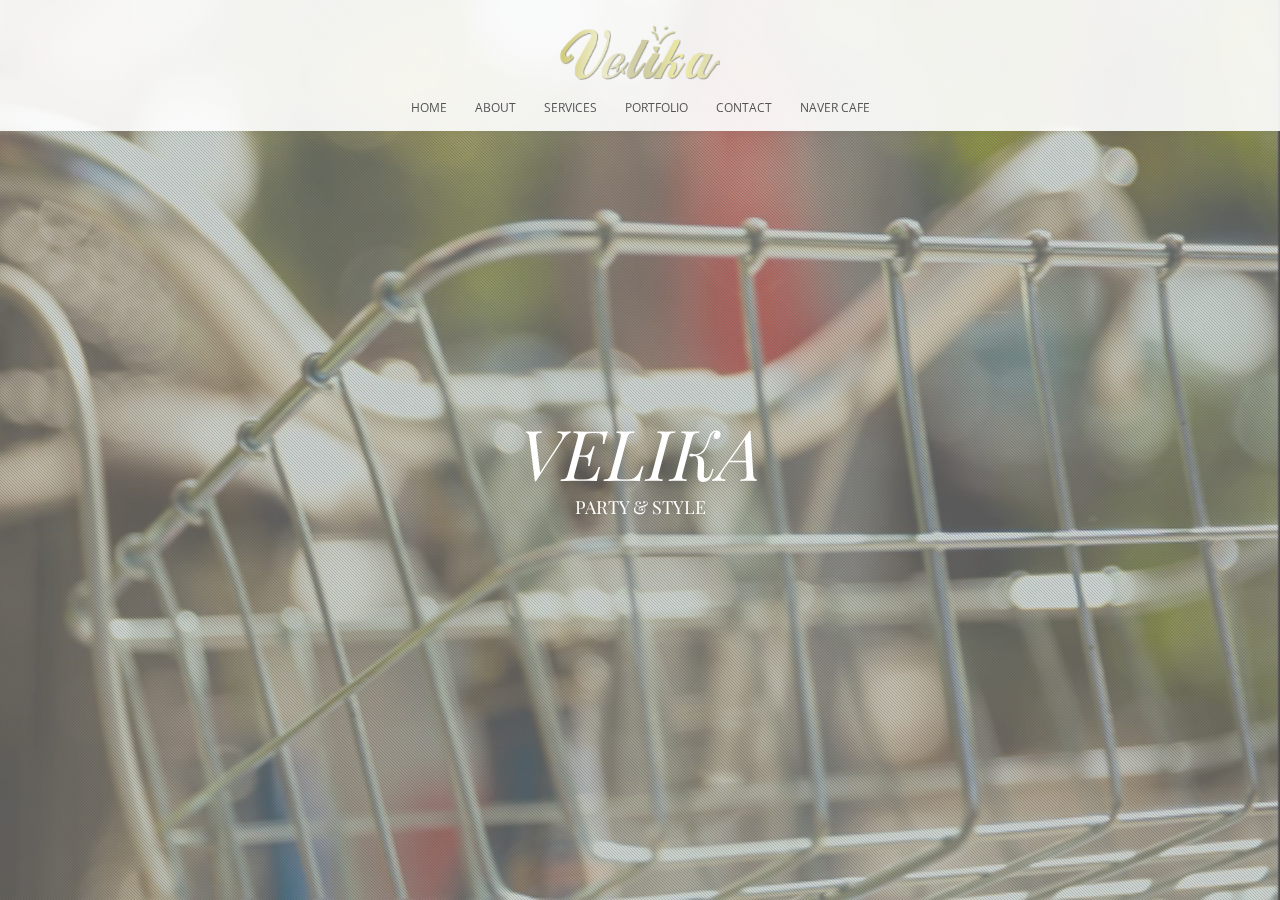
==== commit 2b90173d: "no message" ====
--- a/index.html
+++ b/index.html
@@ -8,7 +8,7 @@
 	<!-- Basic Page Needs
   ================================================== -->
 	<meta charset="utf-8">
-	<title>Hestia</title>
+	<title>VELIKA</title>
 	<meta name="description" content="">
 	<meta name="author" content="">
 
@@ -25,6 +25,7 @@
 	<link rel="stylesheet" href="css/colorbox.css"/>
     <link rel="stylesheet" href="css/owl.carousel.css" />
     <link rel="stylesheet" href="css/owl.theme.css" />
+    <link rel="stylesheet" href="css/owl.transitions.css">
 	
     <!--[if lte IE 8]>
         <script src="js/html5.js"></script>
@@ -66,11 +67,11 @@
 				<a href="javascript:goTo('contact');">contact</a>
 			</li>
 			<li>
-				<a href="javascript:goTo('blog');">blog</a>
+				<a href="javascript:goTo('blog');">Naver Cafe</a>
 			</li>
 		</ul>
 	</div>	
-    <div class="logo"><a href="javascript:goTo('home');">VELIKA</a></div>
+    <div class="logo"><a href="javascript:goTo('home');"></a></div>
 	
 
 	<section id="content">
@@ -78,7 +79,7 @@
 		
 			<div id='video_pattern'></div>
 
-			<video id="video_background" preload="auto" autoplay="true" loop="loop" muted="muted" volume="0"> 
+			<video id="video_background" preload="auto" autoplay="true" loop="loop" volume="0"> 
 				<source src="videos/video.webm" type="video/webm"> 
 				<source src="videos/video.mp4" type="video/mp4"> 
 				<source src="videos/video.ogg" type="video/ogg">
@@ -89,7 +90,7 @@
 				<div>
 					<div class='slidecontent'>
 					    <h1>VELIKA</h1>
-						<span class="headersur">SWEET MEMORIZING IN VELIKA</span>
+						<span class="headersur">party &amp; style</span>
                         
 					</div>
 				</div>	
@@ -113,13 +114,13 @@
 				</div>	
 				<div>	
 					<div class='slidecontent'>
-                        <h1>unique</h1>
+                        <h1>Unique</h1>
                         <span class="headersur">오직 한분만을 위한 차별화된 디자인</span>
                     </div>
 				</div>	
 				<div>	
 					<div class='slidecontent'>
-                        <h1>gorgeus</h1>
+                        <h1>Gorgeus</h1>
                         <span class="headersur">화려하고 세련된 스타일링</span>
                     </div>
 				</div>		
@@ -128,57 +129,6 @@
 			
 			
 		</article>
-<!--
-		<article id="home" class="active1"> 
-
-			
-			<div class='pageblock' id='fullscreen'>
-				<div class='slider'>
-					<div class='slide' id="first">
-						<div class='slidecontent'>
-							<span class="headersur">SWEET MEMORIZING IN VELIKA</span>
-							<h1>SIMPLE TEMPLATE</h1>
-						</div>
-					</div>
-					<div class='slide' id="sec">
-						<div class='slidecontent'>
-							<span class="headersur">폭넓은 경험을 바탕으로 진행되는 다양한 파티의 기획과 연출</span>
-							<h1>VARIETY</h1>
-						</div>
-					</div>
-					<div class='slide' id="thirth">
-						<div class='slidecontent'>
-							<span class="headersur">창의적이고 독창적인 아이디어의 재구성</span>
-							<h1>CREATIVE</h1>
-						</div>
-					</div>
-					<div class='slide' id="thirth">
-						<div class='slidecontent'>
-							<span class="headersur">숙련된 전문가의 감각적인 연출</span>
-							<h1>PROFESSIONAL</h1>
-						</div>
-					</div>
-					<div class='slide' id="fourth">
-						<div class='slidecontent'>
-							<span class="headersur">오직 한분만을 위한 차별화된 디자인</span>
-							<h1>unique</h1>
-						</div>
-					</div>
-					<div class='slide' id="fourth">
-						<div class='slidecontent'>
-							<span class="headersur">화려하고 세련된 스타일링</span>
-							<h1>gorgeus</h1>
-						</div>
-					</div>
-				</div>
-			</div>
-			
-			
-		</article>
--->
-
-
-
 		
 		<article id="about" class="off"> 
 	
@@ -197,25 +147,25 @@
 			</a>	
 			<div class="container">
 				<div class="sixteen columns"> 
-					<h1><span>01</span> about us</h1>
-				</div>	
-			</div>	
-			<div class="container">
-				<div class="sixteen columns"> 
-					<h4>THE CREATIVE PROCESS</h4>
-					<div class="subtext">see each stage of cooperation</div>
+					<h1><span>01</span> About Velika</h1>
+				</div>	
+			</div>	
+			<div class="container">
+				<div class="sixteen columns"> 
+					<h4>Make your life with Velika</h4>
+					<div class="subtext">소중한 시간, 여러분께 특별한 추억을 만들어 드립니다.</div>
 				</div>
 				<div class="clear"></div>
 				<div id="owl-demo" class="owl-carousel owl-theme">
 					<div class="item">
 						<div class="process">
 							<div class="eight columns"> 
-								<h5><span>01</span> idea</h5>
-								<p>Amet, consectetuer adipiscing elit. Donec odio. Quisque volutpat mattis eros. Nullam malesuada erat ut turpis. Suspendisse urna nibh, viverra non, semper suscipit, posuere a, pede.</p>
+								<h5><span>01</span> Variety</h5>
+								<p>폭넓은 경험을 바탕으로 진행되는 다양한 파티의 기획과 연출.<br> 벨리카는 Birthday party 전문 브랜드로서 최고의 스타일링으로 <br> Party Deco를 진행하여 드립니다.</p>
 							</div>	
 							<div class="eight columns"> 
 								<div class="border-wrap"> 
-									<img src="images/bulb.jpg" alt=""/>
+									<img src="images/about-01.jpg" alt=""/>
 								</div>
 							</div>
 						</div>
@@ -223,12 +173,12 @@
 					<div class="item">
 						<div class="process">
 							<div class="eight columns"> 
-								<h5><span>02</span> Mockups</h5>
-								<p>Amet, consectetuer adipiscing elit. Donec odio. Quisque volutpat mattis eros. Nullam malesuada erat ut turpis. Suspendisse urna nibh, viverra non, semper suscipit, posuere a, pede.</p>
+								<h5><span>02</span> Creative</h5>
+								<p>창의적이고 독창적인 아이디어의 재구성 <br> 벨리카의 Styling은 다년간의 노하우로 각 장소의 인테리어, 구조, 동선을 배려한 맞춤식 스타일링으로 진행 되어 집니다.</p>
 							</div>
 							<div class="eight columns"> 
 								<div class="border-wrap"> 
-									<img src="images/mockups.jpg" alt=""/>
+									<img src="images/about-02.jpg" alt=""/>
 								</div>	
 							</div>
 						</div>
@@ -236,12 +186,12 @@
 					<div class="item">
 						<div class="process">
 							<div class="eight columns"> 
-								<h5><span>03</span> Design</h5>
-								<p>Amet, consectetuer adipiscing elit. Donec odio. Quisque volutpat mattis eros. Nullam malesuada erat ut turpis. Suspendisse urna nibh, viverra non, semper suscipit, posuere a, pede.</p>
+								<h5><span>03</span> Professinal</h5>
+								<p>숙련된 전문가의 감각적인 연출 <br> 벨리카는 고객 한분 한분과의 인연을 소중하게 생각하며, 파티 전반에 관한 사항을 정성으러운 마음으로 진행하여 드리고 있습니다.</p>
 							</div>
 							<div class="eight columns"> 
 								<div class="border-wrap"> 
-									<img src="images/design.jpg" alt=""/>
+									<img src="images/about-03.jpg" alt=""/>
 								</div>
 							</div>
 						</div>
@@ -249,12 +199,12 @@
 					<div class="item">
 						<div class="process">
 							<div class="eight columns"> 
-								<h5><span>04</span> Development</h5>
-								<p>Amet, consectetuer adipiscing elit. Donec odio. Quisque volutpat mattis eros. Nullam malesuada erat ut turpis. Suspendisse urna nibh, viverra non, semper suscipit, posuere a, pede.</p>
+								<h5><span>04</span> Unique</h5>
+								<p>오직 한분만을 위한 차별화된 디자인 <br> 소중하고 기쁜날의 설레임을 벨리카와 함꼐하여 보세요</p>
 							</div>
 							<div class="eight columns"> 
 								<div class="border-wrap"> 
-									<img src="images/deve.jpg" alt=""/>
+									<img src="images/about-04.jpg" alt=""/>
 								</div>
 							</div>
 						</div>
@@ -262,29 +212,16 @@
 					<div class="item">
 						<div class="process">
 							<div class="eight columns"> 
-								<h5><span>05</span> Website launch</h5>
-								<p>Amet, consectetuer adipiscing elit. Donec odio. Quisque volutpat mattis eros. Nullam malesuada erat ut turpis. Suspendisse urna nibh, viverra non, semper suscipit, posuere a, pede.</p>
+								<h5><span>05</span> Gorgeous</h5>
+								<p>화려하고 세련된 스타일링 <br> Amet, consectetuer adipiscing elit. Donec odio. Quisque volutpat mattis eros. Nullam malesuada erat ut turpis. Suspendisse urna nibh, viverra non, semper suscipit, posuere a, pede.</p>
 							</div>
 							<div class="eight columns"> 
 								<div class="border-wrap"> 
-									<img src="images/launch.jpg" alt=""/>
+									<img src="images/about-05.jpg" alt=""/>
 								</div>
 							</div>
 						</div>
 					</div>
-					<div class="item">
-						<div class="process">
-							<div class="eight columns"> 
-								<h5><span>06</span> cup of coffee</h5>
-								<p>Amet, consectetuer adipiscing elit. Donec odio. Quisque volutpat mattis eros. Nullam malesuada erat ut turpis. Suspendisse urna nibh, viverra non, semper suscipit, posuere a, pede.</p>
-							</div>
-							<div class="eight columns"> 
-								<div class="border-wrap"> 
-									<img src="images/coffee.jpg" alt=""/>
-								</div>
-							</div>
-						</div>
-					</div>
 				</div>
 			</div>	
 			<div class="container">
@@ -294,101 +231,38 @@
 			</div>	
 			<div class="container">
 				<div class="sixteen columns"> 
-					<h4>MEET US</h4>
-					<div class="subtext">see who you can work with</div>
-				</div>
-				<div class="clear"></div>
-				<div id="owl-demo1" class="owl-carousel owl-theme">
-					<div class="item">
-						<div class="team-wrap">
-							<div class="eight columns"> 
-								<div class="border-wrap"> 
-									<img src="images/team1.jpg" alt=""/>
-								</div>
-							</div>
-							<div class="eight columns"> 
-								<h5><span>founder</span> james bean</h5>
-								<div class="subtext-team">Nullam malesuada erat ut turpis. Suspendisse urna nibh, viverra non, semper suscipit.</div>
-								<p>Amet, consectetuer adipiscing elit. Donec odio. Quisque volutpat mattis eros. Nullam malesuada erat ut turpis. Suspendisse urna nibh, viverra non, semper suscipit, posuere a, pede.</p> 
-								<div class="social-team">
-									<ul class="team-social">
-										<li class="icon-team"><a href="#">&#xf099;</a></li>
-										<li class="icon-team"><a href="#">&#xf09a;</a></li>
-										<li class="icon-team"><a href="#">&#xf09b;</a></li>
-										<li class="icon-team"><a href="#">&#xf0d5;</a></li>
-									</ul>	
-								</div>	
-							</div>	
-						</div>
-					</div>
-					<div class="item">
-						<div class="team-wrap">
-							<div class="eight columns"> 
-								<div class="border-wrap"> 
-									<img src="images/team2.jpg" alt=""/>
-								</div>	
-							</div>
-							<div class="eight columns"> 
-								<h5><span>designer</span> Isabella moro</h5>
-								<div class="subtext-team">Nullam malesuada erat ut turpis. Suspendisse urna nibh, viverra non, semper suscipit.</div>
-								<p>Amet, consectetuer adipiscing elit. Donec odio. Quisque volutpat mattis eros. Nullam malesuada erat ut turpis. Suspendisse urna nibh, viverra non, semper suscipit, posuere a, pede.</p>
-								<div class="social-team">
-									<ul class="team-social">
-										<li class="icon-team"><a href="#">&#xf099;</a></li>
-										<li class="icon-team"><a href="#">&#xf09a;</a></li>
-										<li class="icon-team"><a href="#">&#xf09b;</a></li>
-										<li class="icon-team"><a href="#">&#xf0d5;</a></li>
-									</ul>	
-								</div>
-							</div>
-						</div>
-					</div>	
-					<div class="item">
-						<div class="team-wrap">
-							<div class="eight columns"> 
-								<div class="border-wrap"> 
-									<img src="images/team3.jpg" alt=""/>
-								</div>
-							</div>
-							<div class="eight columns"> 
-								<h5><span>marketing</span> david ive</h5>
-								<div class="subtext-team">Nullam malesuada erat ut turpis. Suspendisse urna nibh, viverra non, semper suscipit.</div>
-								<p>Amet, consectetuer adipiscing elit. Donec odio. Quisque volutpat mattis eros. Nullam malesuada erat ut turpis. Suspendisse urna nibh, viverra non, semper suscipit, posuere a, pede.</p>
-								<div class="social-team">
-									<ul class="team-social">
-										<li class="icon-team"><a href="#">&#xf099;</a></li>
-										<li class="icon-team"><a href="#">&#xf09a;</a></li>
-										<li class="icon-team"><a href="#">&#xf09b;</a></li>
-										<li class="icon-team"><a href="#">&#xf0d5;</a></li>
-									</ul>	
-								</div>
-							</div>
-						</div>
-					</div>
-					<div class="item">
-						<div class="team-wrap">
-							<div class="eight columns"> 
-								<div class="border-wrap"> 
-									<img src="images/team4.jpg" alt=""/>
-								</div>
-							</div>
-							<div class="eight columns"> 
-								<h5><span>developer</span> caroline smith</h5>
-								<div class="subtext-team">Nullam malesuada erat ut turpis. Suspendisse urna nibh, viverra non, semper suscipit.</div>
-								<p>Amet, consectetuer adipiscing elit. Donec odio. Quisque volutpat mattis eros. Nullam malesuada erat ut turpis. Suspendisse urna nibh, viverra non, semper suscipit, posuere a, pede.</p>
-								<div class="social-team">
-									<ul class="team-social">
-										<li class="icon-team"><a href="#">&#xf099;</a></li>
-										<li class="icon-team"><a href="#">&#xf09a;</a></li>
-										<li class="icon-team"><a href="#">&#xf09b;</a></li>
-										<li class="icon-team"><a href="#">&#xf0d5;</a></li>
-									</ul>	
-								</div>
-							</div>
-						</div>
-					</div>
-				</div>	
-			</div>
+					<h4>Our Partners</h4>
+					<div class="subtext">벨리카와 함께하는 파트너사 입니다. </div>
+				</div>
+				<div class="sixteen columns"> 
+					<div id="owl-demo2" class="owl-carousel owl-theme">
+						<div class="item">
+							<img src="images/partner/part-01.jpg" alt=""/>
+						</div>
+						<div class="item">
+							<img src="images/partner/part-02.jpg" alt=""/>
+						</div>
+						<div class="item">
+							<img src="images/partner/part-03.jpg" alt=""/>
+						</div>
+						<div class="item">
+							<img src="images/partner/part-04.jpg" alt=""/>
+						</div>
+						<div class="item">
+							<img src="images/partner/part-05.jpg" alt=""/>
+						</div>
+						<div class="item">
+							<img src="images/partner/part-06.jpg" alt=""/>
+						</div>
+						<div class="item">
+							<img src="images/partner/part-07.jpg" alt=""/>
+						</div>
+						<div class="item">
+							<img src="images/partner/part-08.jpg" alt=""/>
+						</div>
+					</div>
+				</div>	
+			</div>	
 			<div class="container">
 				<div class="sixteen columns"> 
 					<div class="line-separator"></div>
@@ -428,8 +302,7 @@
 					<div class="clear"></div>
 					<div class="sixteen columns"> 
 						<div class="footer-bottom"> 
-							<p>Copyright © 2014</p>
-							<a href="http://themeforest.net/user/IG_design"><img src="images/logo.png" alt=""/></a>
+							<p>Copyright © 2017 Velika. All rights reserved.</p>
 						</div>
 					</div>
 				</div>
@@ -459,7 +332,7 @@
 			</a>	
 			<div class="container">
 				<div class="sixteen columns"> 
-					<h1><span>02</span> services</h1>
+					<h1><span>02</span> Services</h1>
 				</div>	
 			</div>
 			<div class="container">
@@ -725,7 +598,7 @@
 			</a>	
 			<div class="container">
 				<div class="sixteen columns"> 
-					<h1><span>03</span> portfolio</h1>
+					<h1><span>03</span> Portfolio</h1>
 				</div>	
 			</div>
 			<div id="portfolio">		
@@ -873,7 +746,7 @@
 			</a>
 			<div class="container">
 				<div class="sixteen columns"> 
-					<h1><span>04</span> contact</h1>
+					<h1><span>04</span> Contact</h1>
 				</div>	
 			</div>	
 			<div class="container">
@@ -1115,7 +988,7 @@
 <script type="text/javascript" src="js/simpleSlider.js"></script>
 <script type="text/javascript" src="js/backstretch.js"></script>
 <script type="text/javascript" src="js/custom-slider.js"></script> 
-<script type="text/javascript" src="js/owl.carousel.min.js"></script>		
+<script type="text/javascript" src="js/owl.carousel.js"></script>		
 <script type="text/javascript" src="js/jquery.colorbox.js"></script>
 <script type="text/javascript" src="js/jquery.fitvids.js"></script>
 <script type="text/javascript" src="js/contact.js"></script>
--- a/css/layout.css
+++ b/css/layout.css
@@ -2,8 +2,37 @@
 @import url(http://fonts.googleapis.com/css?family=Lato:100,300,400,700,900,100italic,300italic,400italic,700italic,900italic);
 @import url(http://fonts.googleapis.com/css?family=Montserrat:400,700);
 @import url(http://fonts.googleapis.com/css?family=Open+Sans&subset=latin,cyrillic-ext,greek-ext,greek,vietnamese,latin-ext,cyrillic);
-
-
+@import url('https://fonts.googleapis.com/css?family=Playfair+Display:400,700,700i');
+@import url(http://fonts.googleapis.com/earlyaccess/nanummyeongjo.css);
+
+
+* {-webkit-text-size-adjust:none; margin:0; padding:0;}
+html, body{height: 100%; width: 100%; color: #fff;}
+html, body, div, span, object, iframe, h1, h2, h3, h4, h5, h6, p, blockquote, pre, a, abbr, address, big, cite, code, del, dfn, em, font, img, ins, q, s, samp, small, strike, strong, sub, sup, tt, var, b, u, i, dl, dt, dd, ol, ul, li, fieldset, form, label, legend, textarea, input, select, table, caption, tbody, tfoot, thead, tr, th, td, article, aside, details, figcaption, figure, footer, header, hgroup, main, nav, section, summary, audio, canvas, video {margin:0; padding:0; line-height:140%; }
+ol, ul {list-style:none;}
+abbr[title] {border-bottom: 1px dotted; }
+img, fieldset {border:0;}
+img{vertical-align:middle;}
+hr{-moz-box-sizing: content-box; box-sizing: content-box; height: 0; display:none;}
+legend{width:0; height:0; line-height:0; position:absolute; top:-10000px; left:-10000px; overflow:hidden; visibility:hidden;}
+object {outline:none;}
+mark {background: #ff0; color: #000;}
+code, kbd, pre, samp {font-family:inherit; font-size: 1em;}
+pre {white-space: pre-wrap;}
+q {quotes: "\201C" "\201D" "\2018" "\2019";}
+small {font-size: 80%;}
+svg:not(:root) {overflow: hidden;}
+figure {margin: 0;}
+fieldset {padding: 0; border: 0; margin: 0;}
+legend {border: 0; padding: 0;}
+
+/* Form Controls */
+button, input[type=text],input[type=password], select, textarea {border-radius:0; vertical-align:middle; }
+textarea {border:0 none; resize: none;}
+input:-moz-placeholder,textarea:-moz-placeholder {color: #ababab;}
+input::-moz-placeholder,textarea::-moz-placeholder {color: #ababab;}
+input:-ms-input-placeholder,textarea:-ms-input-placeholder {color: #ababab;}
+input::-webkit-input-placeholder,textarea::-webkit-input-placeholder {color: #ababab;}
 
 /* #PAGE STYLES */
 
@@ -34,7 +63,9 @@
 /* #Navigation
 ================================================== */
 
-body, html { overflow: hidden; }
+body, html { overflow: hidden; font-family:'Playfair Display', 'Nanum Myeongjo', serif;}
+
+h1,h2,h3,h4,h5{}
 
 html,body{
 	width:100%;
@@ -45,8 +76,9 @@
 	-ms-transition: background 0.6s;
 	-o-transition: background 0.6s;
 	transition: background 0.6s;
-}
-
+    font-family:'Playfair Display', 'Nanum Myeongjo', serif;
+}
+p{font-family: 'Nanum Myeongjo', serif; font-weight: 600;}
 section{
 	width:100%;
 	height:100%;
@@ -121,22 +153,24 @@
 }
 
 
-/*
-.logo{
+
+.logo a{
 	position:absolute;
 	background:url('../images/logo.png') no-repeat center center;
-	background-size:160px 53px;
+	background-size:160px 55px;
 	width:160px;
 	left:50%;
 	margin-left:-80px;
 	top:25px;
-	height:53px;
+	height:55px;
 	z-index:1002;
 }
-*/
-
+
+
+/*
 .logo{text-align: center; font-size: 50px; letter-spacing: -1px; z-index: 1002; position:absolute; width:160px;	left:50%; top:40px; margin-left:-80px; font-weight: 700;}
 .logo a{color: #4d4d4d;}
+*/
 
 
 .menu-collapser {
@@ -222,8 +256,9 @@
     transition: all 300ms linear; 
 }
 ul.slimmenu li a:hover {
-    border-bottom:4px solid rgba(29,29,29,1);
+    border-bottom:4px solid rgba(205,198,106,1);
     text-decoration: none;
+    color: #cdc66a;
 }
 
 ul.slimmenu li .sub-collapser {
@@ -310,6 +345,7 @@
 	z-index:2;
 }
 
+h1,h2,h3,h4,h5{font-family:'Playfair Display', sans-serif; text-transform: none;}
 
 
 
@@ -355,19 +391,21 @@
 
 .slidecontent h1{
 	text-shadow: 0 0 25px rgba(0,0,0,0.6);
-	font-weight: bold;
 	font-size: 70px;
 	margin-top:20px;
 	padding: 0;
 	color:#fff;
 	line-height: 65px;
+    font-family:'Playfair Display', sans-serif;
+    font-style: italic;
+    font-weight: 400;
 }
 
 .slidecontent .headersur{
-	font-size: 20px;
+	font-size: 18px;
 	text-transform:uppercase;
 	text-shadow: 0 0 10px rgba(0,0,0,0.5);
-	font-family: 'Lato', sans-serif;
+	font-family:'Playfair Display', sans-serif;
 	color: #fff;
 	display: block;
 	font-weight:400; margin-top: 10px;
@@ -500,11 +538,12 @@
 
 .subtext{
 	text-align:center;
-	font-family: 'Open Sans', sans-serif;
+	font-family:'Playfair Display', 'Nanum Myeongjo', serif;
 	font-size: 18px;
 	line-height:22px;
 	color:#b8b8b8;
 	padding-bottom:20px;
+    padding-top: 10px;
 }
 .line-separator{
 	position:relative;
@@ -514,6 +553,8 @@
 	padding-bottom:40px;
 }
 
+
+.gold{color: #dfdb9b;}
 
 /* #About Us
 ================================================== */
@@ -541,11 +582,28 @@
 .process .border-wrap{
 	position:relative;
 	border:10px double rgba(0,0,0,0.03);
+    overflow: hidden;
 }
 .process img{
 	width:100%;
 	height:auto;
 	display:block;
+    transition:All 6s ease;
+-webkit-transition:All 6s ease;
+-moz-transition:All 6s ease;
+-o-transition:All 6s ease;
+    transform: rotate(0deg) scale(1) skew(0) translate(0);
+-webkit-transform: rotate(0deg) scale(1) skew(0) translate(0);
+-moz-transform: rotate(0deg) scale(1) skew(0) translate(0);
+-o-transform: rotate(0deg) scale(1) skew(0) translate(0);
+-ms-transform: rotate(0deg) scale(1) skew(0) translate(0);
+}
+#owl-demo .owl-item.active .border-wrap img{
+transform: rotate(3deg) scale(1.1) skew(0deg) translate(0px);
+-webkit-transform: rotate(3deg) scale(1.1) skew(0deg) translate(0px);
+-moz-transform: rotate(3deg) scale(1.1) skew(0deg) translate(0px);
+-o-transform: rotate(3deg) scale(1.1) skew(0deg) translate(0px);
+-ms-transform: rotate(3deg) scale(1.1) skew(0deg) translate(0px);
 }
 .process h5{
 	padding-top:180px;
@@ -1279,16 +1337,8 @@
 }
 .footer .footer-bottom p{
 	text-align:center;
-}
-.footer .footer-bottom img{
-	width:90px;
-	height:30px;
-	display:block;
-	text-align:center;
-	margin:0 auto;
-}
-
-
+    font-weight: 400;
+}
 
 
 /* #Media Queries
@@ -1296,7 +1346,7 @@
 
 
 @media only screen and (max-width: 800px) {
-h1 { font-size: 38px; line-height:38px; }
+h1 { font-size: 38px; line-height:38px;}
 #menu-wrap{
     padding-top:70px;
 }
@@ -1324,6 +1374,7 @@
 	font-size: 40px;
 	margin-top:10px;
 	line-height: 40px;
+    
 }
 .slidecontent .headersur{
 	font-size: 16px;
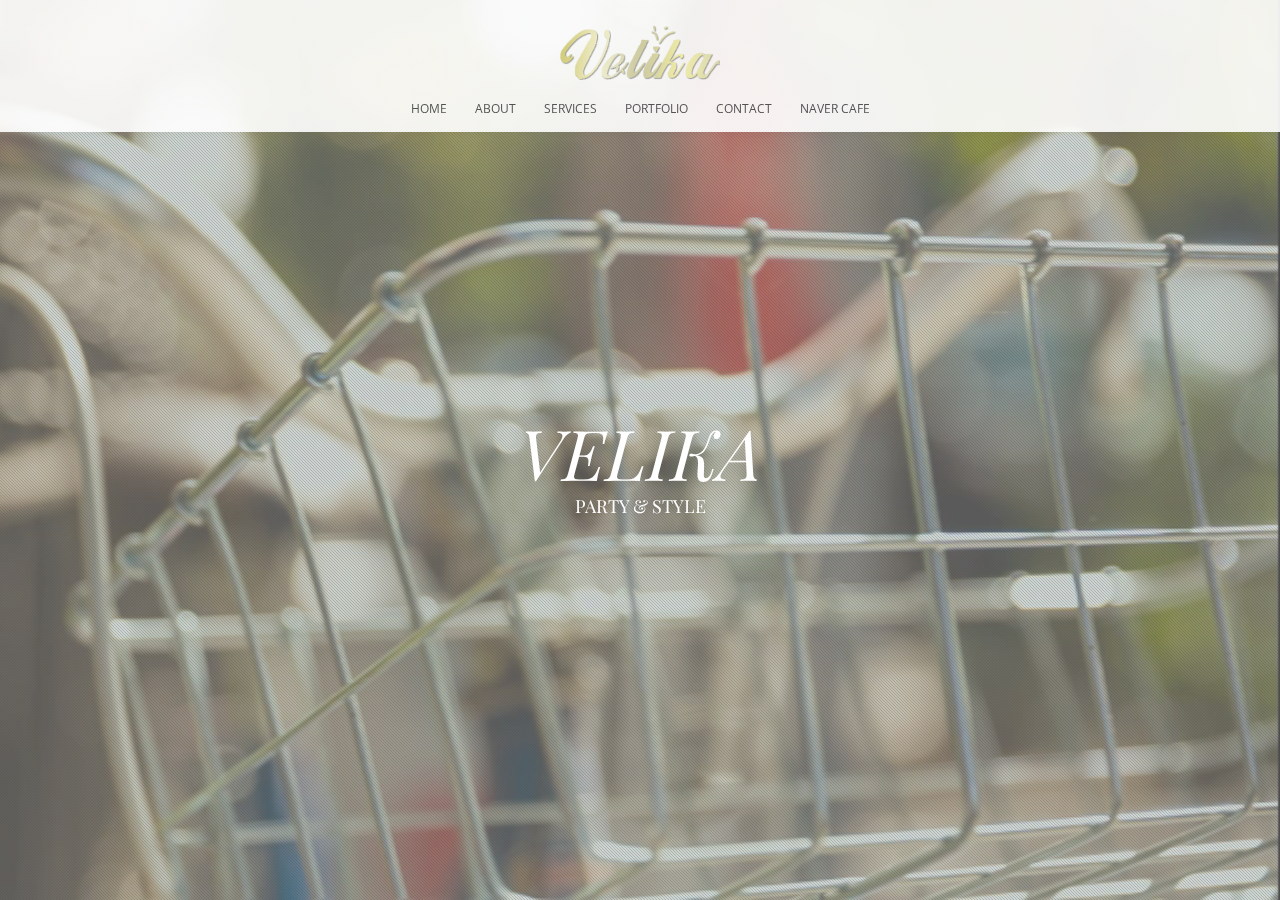
==== commit 82ae86ad: "no message" ====
--- a/index.html
+++ b/index.html
@@ -263,48 +263,26 @@
 					</div>
 				</div>	
 			</div>	
-			<div class="container">
-				<div class="sixteen columns"> 
-					<div class="line-separator"></div>
-				</div>
-			</div>
 			<div class="footer">
 				<div class="container">
-					<div class="one-third column"> 
-						<div class="border-right-footer"> 
-							<h6>STUDIO</h6>
-							<p><span class="icon-footer">&#xf041;</span>36000 Kraljevo</p>
-							<p class="padding-left">Nikole Tesle 41</p>
-							<p class="padding-left">Serbia</p>
-							<div class="cl-effect-7">
-								<a href="https://maps.google.com/maps?q=Kraljevo,+Serbia&amp;hl=en&amp;ie=UTF8&amp;sll=43.724452,20.700227&amp;sspn=0.007141,0.016512&amp;hnear=Kraljevo,+Ra%C5%A1ka+District,+Serbia&amp;t=m&amp;z=14"><span>Get directions</span></a>
-							</div>
-						</div>
-					</div>
-					<div class="one-third column"> 
-						<div class="border-right-footer"> 
-							<h6>GET IN TOUCH</h6>
-							<p><span class="icon-footer">&#xf095;</span>+381 648763982</p>
-							<a href="#"><p><span class="icon-footer">&#xf086;</span>office@server.com</p></a>
-							<p>Open Monday to Friday:<br>
-							<span>9:00 - 17:00 (+1.00 GMT)</span></p>
-						</div>
-					</div>
-					<div class="one-third column"> 
-						<h6>FOLLOW</h6>
-						<div class="cl-effect-7">
-							<a href="#"><span class="twitter-color" >twitter</span></a>
-							<a href="#"><span class="google-color" >google +</span></a>
-							<a href="#"><span class="facebook-color" >facebook</span></a>
-							<a href="#"><span class="vimeo-color" >vimeo</span></a>
+					<div class="two-thirds column"> 
+                        <p class="logo"><img src="images/logo_bottom.png" alt="velika"></p>
+                        <div class="company_info">
+                            <p><span class="space">상호명 : (주)벨리카</span> <span class="space">대표이사 : 정 연</span> <span class="space">사업자 등록번호 : 000-00-000000</span></p>
+                            <p>주소 : 서울 서초구 방배 1동 893-1 벨리카 빌딩 3층</p>
+                            <p class="copy">Copyright © 2017 Velika. All rights reserved.</p>
+                        </div>
+					</div>
+					<div class="one-third column"> 
+						<div class=""> 
+							<h6>CONTACT US</h6>
+							<p class="call"><span class="icon-footer">&#xf095;</span>02.534.7782</p>
+							<p><a href="#"><span class="icon-footer ">&#xf0e0;</span>velika@velika.co.kr</a></p>
+							<p class="copy">Wed-MON 10:00 - 19:00 / LUNCH 12:30 - 13:30</p>
+							<p class="copy">CLOSE. MONDAY</p>
 						</div>
 					</div>
 					<div class="clear"></div>
-					<div class="sixteen columns"> 
-						<div class="footer-bottom"> 
-							<p>Copyright © 2017 Velika. All rights reserved.</p>
-						</div>
-					</div>
 				</div>
 			</div>	
 	
--- a/css/layout.css
+++ b/css/layout.css
@@ -4,35 +4,8 @@
 @import url(http://fonts.googleapis.com/css?family=Open+Sans&subset=latin,cyrillic-ext,greek-ext,greek,vietnamese,latin-ext,cyrillic);
 @import url('https://fonts.googleapis.com/css?family=Playfair+Display:400,700,700i');
 @import url(http://fonts.googleapis.com/earlyaccess/nanummyeongjo.css);
-
-
-* {-webkit-text-size-adjust:none; margin:0; padding:0;}
-html, body{height: 100%; width: 100%; color: #fff;}
-html, body, div, span, object, iframe, h1, h2, h3, h4, h5, h6, p, blockquote, pre, a, abbr, address, big, cite, code, del, dfn, em, font, img, ins, q, s, samp, small, strike, strong, sub, sup, tt, var, b, u, i, dl, dt, dd, ol, ul, li, fieldset, form, label, legend, textarea, input, select, table, caption, tbody, tfoot, thead, tr, th, td, article, aside, details, figcaption, figure, footer, header, hgroup, main, nav, section, summary, audio, canvas, video {margin:0; padding:0; line-height:140%; }
-ol, ul {list-style:none;}
-abbr[title] {border-bottom: 1px dotted; }
-img, fieldset {border:0;}
-img{vertical-align:middle;}
-hr{-moz-box-sizing: content-box; box-sizing: content-box; height: 0; display:none;}
-legend{width:0; height:0; line-height:0; position:absolute; top:-10000px; left:-10000px; overflow:hidden; visibility:hidden;}
-object {outline:none;}
-mark {background: #ff0; color: #000;}
-code, kbd, pre, samp {font-family:inherit; font-size: 1em;}
-pre {white-space: pre-wrap;}
-q {quotes: "\201C" "\201D" "\2018" "\2019";}
-small {font-size: 80%;}
-svg:not(:root) {overflow: hidden;}
-figure {margin: 0;}
-fieldset {padding: 0; border: 0; margin: 0;}
-legend {border: 0; padding: 0;}
-
-/* Form Controls */
-button, input[type=text],input[type=password], select, textarea {border-radius:0; vertical-align:middle; }
-textarea {border:0 none; resize: none;}
-input:-moz-placeholder,textarea:-moz-placeholder {color: #ababab;}
-input::-moz-placeholder,textarea::-moz-placeholder {color: #ababab;}
-input:-ms-input-placeholder,textarea:-ms-input-placeholder {color: #ababab;}
-input::-webkit-input-placeholder,textarea::-webkit-input-placeholder {color: #ababab;}
+@import url(http://fonts.googleapis.com/earlyaccess/nanumgothic.css);
+
 
 /* #PAGE STYLES */
 
@@ -599,11 +572,11 @@
 -ms-transform: rotate(0deg) scale(1) skew(0) translate(0);
 }
 #owl-demo .owl-item.active .border-wrap img{
-transform: rotate(3deg) scale(1.1) skew(0deg) translate(0px);
--webkit-transform: rotate(3deg) scale(1.1) skew(0deg) translate(0px);
--moz-transform: rotate(3deg) scale(1.1) skew(0deg) translate(0px);
--o-transform: rotate(3deg) scale(1.1) skew(0deg) translate(0px);
--ms-transform: rotate(3deg) scale(1.1) skew(0deg) translate(0px);
+transform: rotate(3deg) scale(1.2) skew(0deg) translate(0px);
+-webkit-transform: rotate(3deg) scale(1.2) skew(0deg) translate(0px);
+-moz-transform: rotate(3deg) scale(1.2) skew(0deg) translate(0px);
+-o-transform: rotate(3deg) scale(1.2) skew(0deg) translate(0px);
+-ms-transform: rotate(3deg) scale(1.2) skew(0deg) translate(0px);
 }
 .process h5{
 	padding-top:180px;
@@ -1249,30 +1222,44 @@
 /* #Footer
 ================================================== */
 
-
 .footer {
 	position:relative;
 	width: 100%;
-	padding-bottom:20px;
-}
+    font-family: 'Nanum Gothic', sans-serif;
+    background-color: #eaba48;
+    margin-top: 50px;
+    padding-top: 30px;
+    text-align: left; font-size: 14px;
+    padding-bottom: 30px;
+text-transform: uppercase;
+}
+
+.footer .logo {color: #fff; font-size: 30px; font-family:'Playfair Display', 'Nanum Myeongjo', serif; font-style: italic;}
+.footer .logo img{ width: 130px;}
+.footer .company_info{margin-top: 20px;}
+.footer .company_info .space{color: #fff; display: inline-block; margin-right: 20px;}
+.footer .company_info .copy{font-size: 12px;}
+.footer .call{font-size: 30px; font-weight: 700;}
 .footer h6 {
-	text-align:center;
-	padding-bottom:20px;
+	padding-bottom:10px;
+    text-align: left;
+    font-size: 15px;
+    color: #fff;
 }
 .footer p {
-	text-align:center;
-	color:#000;
+	color:#fff;
 	padding-bottom:8px;
-	font-size: .9em;
-}
+	font-size:12px;
+    font-family: 'Nanum Gothic', sans-serif;
+    font-weight: 100;
+    line-height: 120%;
+}
+.footer p a{color: #fff;}
 .footer p span{
-	color:rgba(60,60,60,.7);
 }
 .footer .icon-footer {
 	font-family: 'FontAwesome';
-	font-size: 14px;
 	padding-right:10px;
-	color:#000;
 }
 .border-right-footer{
 	border-right:1px dashed rgba(60,60,60,.3);
@@ -1338,6 +1325,8 @@
 .footer .footer-bottom p{
 	text-align:center;
     font-weight: 400;
+    font-family:'loto' ;
+    font-size: 12px;
 }
 
 
@@ -1356,7 +1345,6 @@
 	width:140px;
 	margin-left:-70px;
 	top:20px;
-	height:47px;
 }
 .link-to-right{
 	display:none;
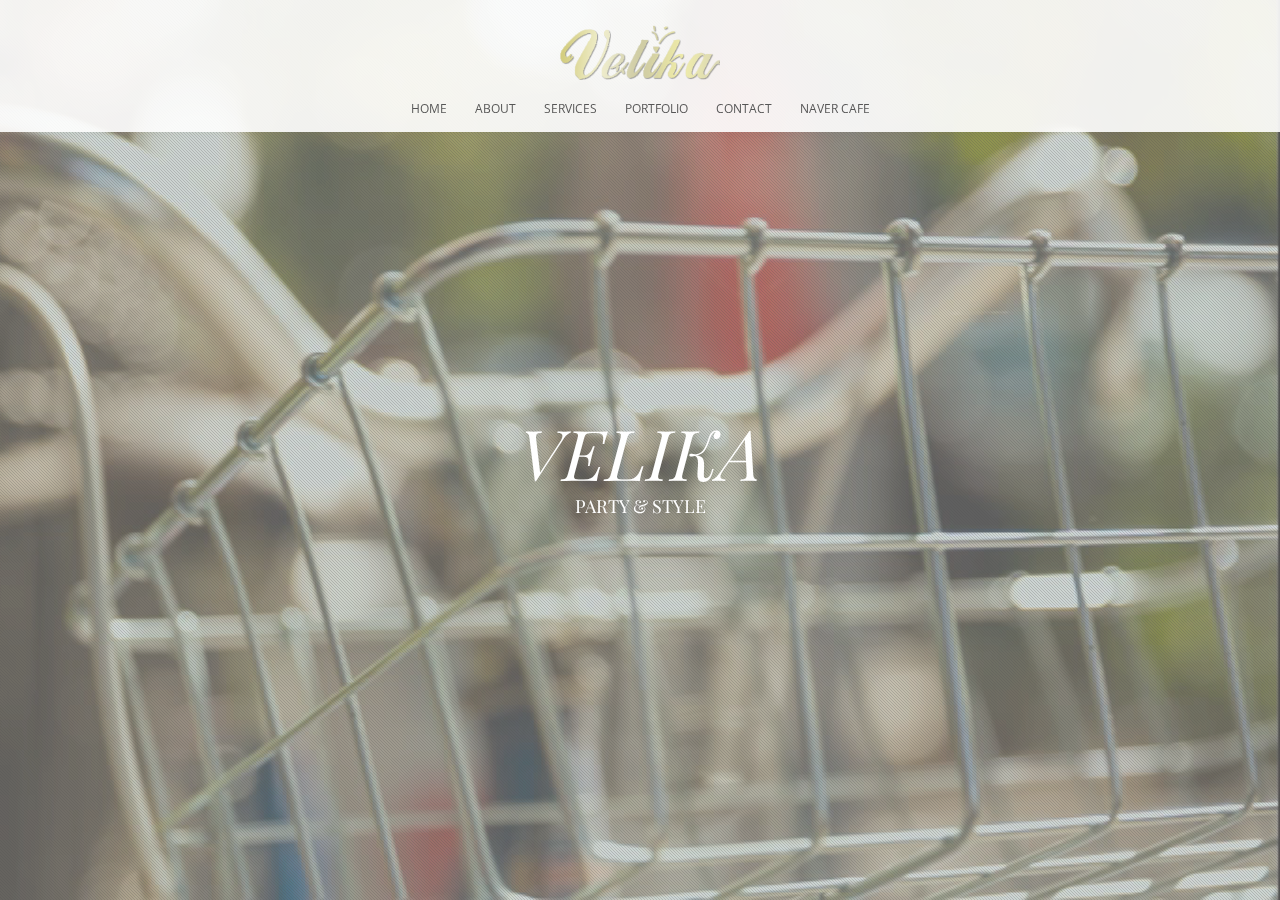
==== commit ddd90c6c: "no message" ====
--- a/index.html
+++ b/index.html
@@ -97,31 +97,31 @@
 				<div>	
 					<div class='slidecontent'>
 						<h1>VARIETY</h1>
-						<span class="headersur">폭넓은 경험을 바탕으로 진행되는 다양한 파티의 기획과 연출</span>
+<!--						<span class="headersur">폭넓은 경험을 바탕으로 진행되는 다양한 파티의 기획과 연출</span>-->
 					</div>
 				</div>	
 				<div>	
 					<div class='slidecontent'>
 						<h1>CREATIVE</h1>
-						<span class="headersur">창의적이고 독창적인 아이디어의 재구성</span>
+<!--						<span class="headersur">창의적이고 독창적인 아이디어의 재구성</span>-->
 					</div>
 				</div>	
 				<div>	
 					<div class='slidecontent'>
                         <h1>PROFESSIONAL</h1>
-                        <span class="headersur">숙련된 전문가의 감각적인 연출</span>
+<!--                        <span class="headersur">숙련된 전문가의 감각적인 연출</span>-->
                     </div>
 				</div>	
 				<div>	
 					<div class='slidecontent'>
                         <h1>Unique</h1>
-                        <span class="headersur">오직 한분만을 위한 차별화된 디자인</span>
+<!--                        <span class="headersur">오직 한분만을 위한 차별화된 디자인</span>-->
                     </div>
 				</div>	
 				<div>	
 					<div class='slidecontent'>
                         <h1>Gorgeus</h1>
-                        <span class="headersur">화려하고 세련된 스타일링</span>
+<!--                        <span class="headersur">화려하고 세련된 스타일링</span>-->
                     </div>
 				</div>		
 			</div>
@@ -280,6 +280,7 @@
 							<p><a href="#"><span class="icon-footer ">&#xf0e0;</span>velika@velika.co.kr</a></p>
 							<p class="copy">Wed-MON 10:00 - 19:00 / LUNCH 12:30 - 13:30</p>
 							<p class="copy">CLOSE. MONDAY</p>
+							<p class="sns"><a href="#"><img src="images/sns.png" alt=""></a></p>
 						</div>
 					</div>
 					<div class="clear"></div>
--- a/css/layout.css
+++ b/css/layout.css
@@ -1226,20 +1226,21 @@
 	position:relative;
 	width: 100%;
     font-family: 'Nanum Gothic', sans-serif;
-    background-color: #eaba48;
+    background-color: #cdc66a;
     margin-top: 50px;
     padding-top: 30px;
     text-align: left; font-size: 14px;
-    padding-bottom: 30px;
+    padding-bottom: 10px;
 text-transform: uppercase;
 }
 
 .footer .logo {color: #fff; font-size: 30px; font-family:'Playfair Display', 'Nanum Myeongjo', serif; font-style: italic;}
-.footer .logo img{ width: 130px;}
-.footer .company_info{margin-top: 20px;}
+.footer .logo img{ width: 150px;}
+.footer .company_info{margin-top: 10px;}
 .footer .company_info .space{color: #fff; display: inline-block; margin-right: 20px;}
 .footer .company_info .copy{font-size: 12px;}
 .footer .call{font-size: 30px; font-weight: 700;}
+.footer .sns{margin-top: 10px;}
 .footer h6 {
 	padding-bottom:10px;
     text-align: left;
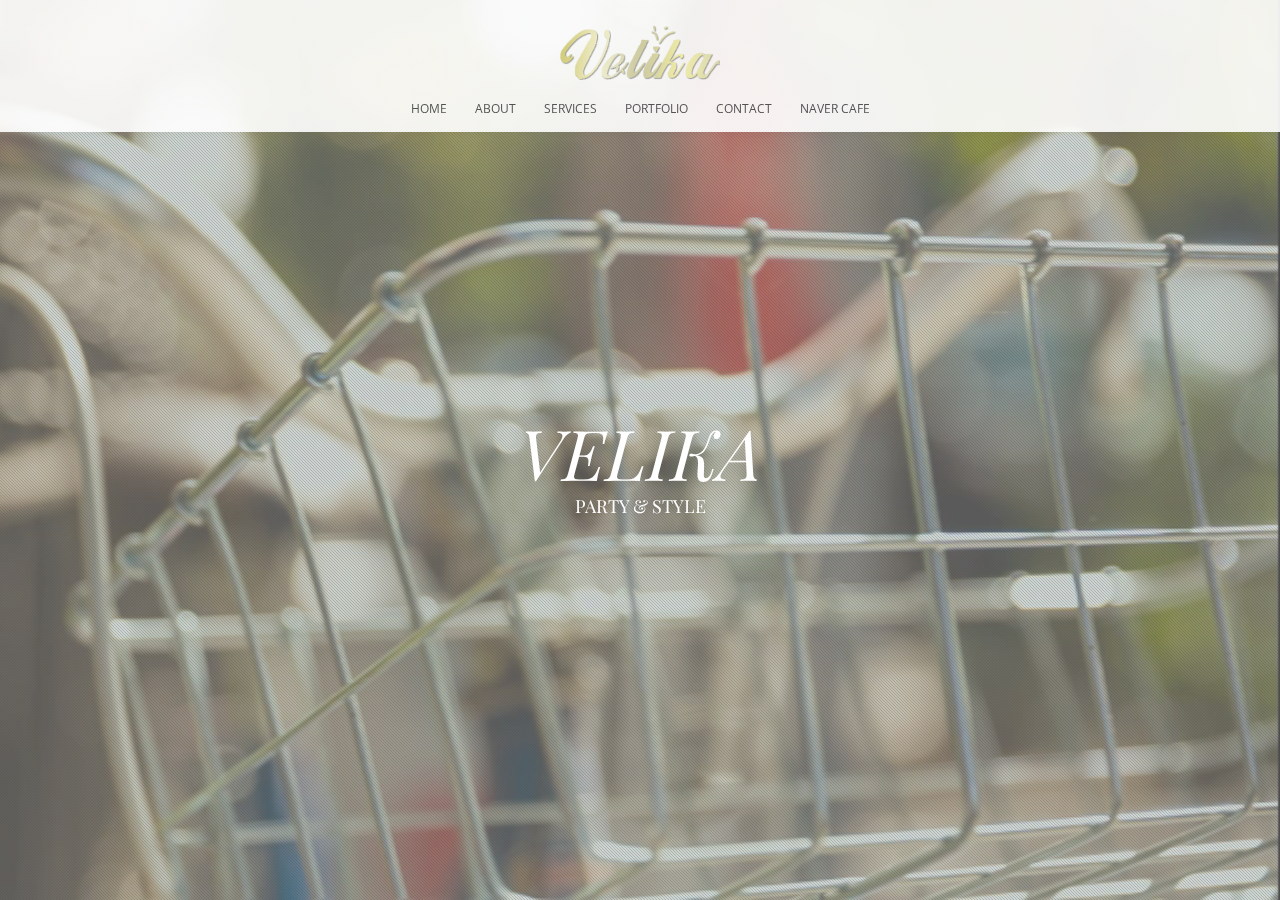
==== commit 44415c7a: "no message" ====
--- a/index.html
+++ b/index.html
@@ -22,7 +22,8 @@
 	<link rel="stylesheet" href="css/skeleton.css"/>
 	<link rel="stylesheet" href="css/layout.css"/>
 	<link rel="stylesheet" href="css/font-awesome.css" />
-	<link rel="stylesheet" href="css/colorbox.css"/>
+<!--	<link rel="stylesheet" href="css/colorbox.css"/>-->
+	<link rel="stylesheet" href="css/jquery.fancybox.css"/>
     <link rel="stylesheet" href="css/owl.carousel.css" />
     <link rel="stylesheet" href="css/owl.theme.css" />
     <link rel="stylesheet" href="css/owl.transitions.css">
@@ -279,7 +280,7 @@
 							<p class="call"><span class="icon-footer">&#xf095;</span>02.534.7782</p>
 							<p><a href="#"><span class="icon-footer ">&#xf0e0;</span>velika@velika.co.kr</a></p>
 							<p class="copy">Wed-MON 10:00 - 19:00 / LUNCH 12:30 - 13:30</p>
-							<p class="copy">CLOSE. MONDAY</p>
+							<p class="copy">CLOSE. tuesday</p>
 							<p class="sns"><a href="#"><img src="images/sns.png" alt=""></a></p>
 						</div>
 					</div>
@@ -515,42 +516,25 @@
 			</div>	
 			<div class="footer">
 				<div class="container">
+					<div class="two-thirds column"> 
+                        <p class="logo"><img src="images/logo_bottom.png" alt="velika"></p>
+                        <div class="company_info">
+                            <p><span class="space">상호명 : (주)벨리카</span> <span class="space">대표이사 : 정 연</span> <span class="space">사업자 등록번호 : 000-00-000000</span></p>
+                            <p>주소 : 서울 서초구 방배 1동 893-1 벨리카 빌딩 3층</p>
+                            <p class="copy">Copyright © 2017 Velika. All rights reserved.</p>
+                        </div>
+					</div>
 					<div class="one-third column"> 
-						<div class="border-right-footer"> 
-							<h6>STUDIO</h6>
-							<p><span class="icon-footer">&#xf041;</span>36000 Kraljevo</p>
-							<p class="padding-left">Nikole Tesle 41</p>
-							<p class="padding-left">Serbia</p>
-							<div class="cl-effect-7">
-								<a href="https://maps.google.com/maps?q=Kraljevo,+Serbia&amp;hl=en&amp;ie=UTF8&amp;sll=43.724452,20.700227&amp;sspn=0.007141,0.016512&amp;hnear=Kraljevo,+Ra%C5%A1ka+District,+Serbia&amp;t=m&amp;z=14"><span>Get directions</span></a>
-							</div>
-						</div>
-					</div>
-					<div class="one-third column"> 
-						<div class="border-right-footer"> 
-							<h6>GET IN TOUCH</h6>
-							<p><span class="icon-footer">&#xf095;</span>+381 648763982</p>
-							<a href="#"><p><span class="icon-footer">&#xf086;</span>office@server.com</p></a>
-							<p>Open Monday to Friday:<br>
-							<span>9:00 - 17:00 (+1.00 GMT)</span></p>
-						</div>
-					</div>
-					<div class="one-third column"> 
-						<h6>FOLLOW</h6>
-						<div class="cl-effect-7">
-							<a href="#"><span class="twitter-color" >twitter</span></a>
-							<a href="#"><span class="google-color" >google +</span></a>
-							<a href="#"><span class="facebook-color" >facebook</span></a>
-							<a href="#"><span class="vimeo-color" >vimeo</span></a>
+						<div class=""> 
+							<h6>CONTACT US</h6>
+							<p class="call"><span class="icon-footer">&#xf095;</span>02.534.7782</p>
+							<p><a href="#"><span class="icon-footer ">&#xf0e0;</span>velika@velika.co.kr</a></p>
+							<p class="copy">Wed-MON 10:00 - 19:00 / LUNCH 12:30 - 13:30</p>
+							<p class="copy">CLOSE. tuesday</p>
+							<p class="sns"><a href="#"><img src="images/sns.png" alt=""></a></p>
 						</div>
 					</div>
 					<div class="clear"></div>
-					<div class="sixteen columns"> 
-						<div class="footer-bottom"> 
-							<p>Copyright © 2014</p>
-							<a href="http://themeforest.net/user/IG_design"><img src="images/logo.png" alt=""/></a>
-						</div>
-					</div>
 				</div>
 			</div>			
 		
@@ -579,128 +563,128 @@
 				<div class="sixteen columns"> 
 					<h1><span>03</span> Portfolio</h1>
 				</div>	
+				<div class="sixteen columns"> 
+					<h4>Velika Party &amp; Style</h4>
+					<div class="subtext">소중한 시간, 여러분께 특별한 추억을 만들어 드립니다.</div>
+				</div>
 			</div>
 			<div id="portfolio">		
-			<ul class="portfolio-wrap">
-				<li class="portfolio-box">	
-					<a  class='gallery-colorbox' href="images/gallery/1.jpg" title="">
-						<div class="folio-mask1"></div> 
-						<div class="folio-mask2"></div> 
-						<img  src="images/gallery/1.jpg" alt="" />	
-						<h6>Image</h6> 	
-						<p><span>Subtitle text</span></p> 	
-					</a>	
-				</li>
-				<li class="portfolio-box">	
-					<a class='iframe' href="project.html" title="">
-						<div class="folio-mask1"></div> 
-						<div class="folio-mask2"></div> 
-						<img  src="images/gallery/2.jpg" alt="" />	
-						<h6>Project Item</h6> 	
-						<p><span>Subtitle text</span></p> 	
-					</a>		
-				</li>		
-				<li class="portfolio-box">	
-					<a class='youtube' href="http://www.youtube.com/embed/VOJyrQa_WR4?rel=0&amp;wmode=transparent" title="">
-						<div class="folio-mask1"></div> 
-						<div class="folio-mask2"></div> 
-						<img  src="images/gallery/3.jpg" alt="" />
-						<h6>YouTube Video</h6> 	
-						<p><span>Subtitle text</span></p> 
-					</a>				
-				</li>	
-				<li class="portfolio-box">
-					<a class='gallery-colorbox' href="images/gallery/4.jpg" title="">
-						<div class="folio-mask1"></div> 
-						<div class="folio-mask2"></div> 
-						<img  src="images/gallery/4.jpg" alt="" />	
-						<h6>Image</h6> 	
-						<p><span>Subtitle text</span></p>
-					</a> 			
-				</li>	
-				<li class="portfolio-box">	
-					<a class='iframe' href="project.html" title="">
-						<div class="folio-mask1"></div> 
-						<div class="folio-mask2"></div> 
-						<img  src="images/gallery/5.jpg" alt="" />
-						<h6>Project Item</h6> 	
-						<p><span>Subtitle text</span></p> 		
-					</a>			
-				</li>
-				<li class="portfolio-box">	
-					<a class='vimeo' href="http://player.vimeo.com/video/2285902" title="">
-						<div class="folio-mask1"></div> 
-						<div class="folio-mask2"></div> 
-						<img  src="images/gallery/6.jpg" alt="" />
-						<h6>Vimeo Video</h6> 	
-						<p><span>Subtitle text</span></p> 	
-					</a>			
-				</li>	
-				<li class="portfolio-box">
-					<a class='vimeo' href="http://player.vimeo.com/video/2285902" title="">
-						<div class="folio-mask1"></div> 
-						<div class="folio-mask2"></div> 
-						<img  src="images/gallery/7.jpg" alt="" />	
-						<h6>Vimeo Video</h6> 	
-						<p><span>Subtitle text</span></p> 
-					</a>			
-				</li>	
-				<li class="portfolio-box">
-					<a class='youtube' href="http://www.youtube.com/embed/VOJyrQa_WR4?rel=0&amp;wmode=transparent" title="">
-						<div class="folio-mask1"></div> 
-						<div class="folio-mask2"></div> 
-						<img  src="images/gallery/8.jpg" alt="" />	
-						<h6>YouTube Video</h6> 	
-						<p><span>Subtitle text</span></p> 
-					</a>			
-				</li>	
-			</ul>
-			</div>
-			<div class="container">
-				<div class="sixteen columns"> 
-					<div class="line-separator"></div>
-				</div>
+                <ul class="portfolio-wrap">
+                    <li class="portfolio-box  over_scale">	
+                        <a  class='fancybox' rel="gallery1" href="images/gallery/1.jpg" title="">
+                            <div class="folio-mask1"></div> 
+                            <div class="folio-mask2"></div> 
+                            <img  src="images/gallery/1.jpg" alt="" />	
+                            <h6>title area</h6> 	
+                            <p><span>Subtitle text</span></p> 	
+                        </a>	
+                    </li>
+                    <li class="portfolio-box over_scale">	
+                        <a class='fancybox' rel="gallery1" href="images/gallery/2.jpg" title="">
+                            <div class="folio-mask1"></div> 
+                            <div class="folio-mask2"></div> 
+                            <img  src="images/gallery/2.jpg" alt="" />	
+                            <h6>title area</h6>
+                            <p><span>Subtitle text</span></p> 	
+                        </a>		
+                    </li>		
+                    <li class="portfolio-box over_scale">	
+                        <a class='fancybox' rel="gallery1" href="images/gallery/3.jpg" title="">
+                            <div class="folio-mask1"></div> 
+                            <div class="folio-mask2"></div> 
+                            <img  src="images/gallery/3.jpg" alt="" />
+                            <h6>title area</h6>
+                            <p><span>Subtitle text</span></p> 
+                        </a>				
+                    </li>	
+                    <li class="portfolio-box over_scale">
+                        <a class='fancybox' rel="gallery1" href="images/gallery/10.jpg" title="">
+                            <div class="folio-mask1"></div> 
+                            <div class="folio-mask2"></div> 
+                            <img  src="images/gallery/10.jpg" alt="" />	
+                            <h6>title area</h6>
+                            <p><span>Subtitle text</span></p>
+                        </a> 			
+                    </li>	
+                    <li class="portfolio-box over_scale">	
+                        <a class='fancybox' rel="gallery1" href="images/gallery/5.jpg" title="">
+                            <div class="folio-mask1"></div> 
+                            <div class="folio-mask2"></div> 
+                            <img  src="images/gallery/5.jpg" alt="" />
+                            <h6>title area</h6>
+                            <p><span>Subtitle text</span></p> 		
+                        </a>			
+                    </li>
+                    <li class="portfolio-box over_scale">	
+                        <a class='fancybox' rel="gallery1" href="images/gallery/6.jpg" title="">
+                            <div class="folio-mask1"></div> 
+                            <div class="folio-mask2"></div> 
+                            <img  src="images/gallery/6.jpg" alt="" />
+                            <h6>title area</h6>
+                            <p><span>Subtitle text</span></p> 	
+                        </a>			
+                    </li>	
+                    <li class="portfolio-box over_scale">
+                        <a class='fancybox' rel="gallery1" href="images/gallery/7.jpg" title="">
+                            <div class="folio-mask1"></div> 
+                            <div class="folio-mask2"></div> 
+                            <img  src="images/gallery/7.jpg" alt="" />	
+                            <h6>title area</h6>
+                            <p><span>Subtitle text</span></p> 
+                        </a>			
+                    </li>	
+                    <li class="portfolio-box over_scale">
+                        <a class='fancybox' rel="gallery1" href="images/gallery/8.jpg" title="">
+                            <div class="folio-mask1"></div> 
+                            <div class="folio-mask2"></div> 
+                            <img  src="images/gallery/8.jpg" alt="" />	
+                            <h6>title area</h6>
+                            <p><span>Subtitle text</span></p> 
+                        </a>			
+                    </li>	
+                    <li class="portfolio-box over_scale">
+                        <a class='fancybox' rel="gallery1" href="images/gallery/9.jpg" title="">
+                            <div class="folio-mask1"></div> 
+                            <div class="folio-mask2"></div> 
+                            <img  src="images/gallery/9.jpg" alt="" />	
+                            <h6>title area</h6>
+                            <p><span>Subtitle text</span></p> 
+                        </a>			
+                    </li>	
+                    <li class="portfolio-box over_scale">
+                        <a class='fancybox' rel="gallery1" href="images/gallery/10.jpg" title="">
+                            <div class="folio-mask1"></div> 
+                            <div class="folio-mask2"></div> 
+                            <img  src="images/gallery/8.jpg" alt="" />	
+                            <h6>title area</h6>
+                            <p><span>Subtitle text</span></p> 
+                        </a>			
+                    </li>	
+                </ul>
 			</div>
 			<div class="footer">
 				<div class="container">
+					<div class="two-thirds column"> 
+                        <p class="logo"><img src="images/logo_bottom.png" alt="velika"></p>
+                        <div class="company_info">
+                            <p><span class="space">상호명 : (주)벨리카</span> <span class="space">대표이사 : 정 연</span> <span class="space">사업자 등록번호 : 000-00-000000</span></p>
+                            <p>주소 : 서울 서초구 방배 1동 893-1 벨리카 빌딩 3층</p>
+                            <p class="copy">Copyright © 2017 Velika. All rights reserved.</p>
+                        </div>
+					</div>
 					<div class="one-third column"> 
-						<div class="border-right-footer"> 
-							<h6>STUDIO</h6>
-							<p><span class="icon-footer">&#xf041;</span>36000 Kraljevo</p>
-							<p class="padding-left">Nikole Tesle 41</p>
-							<p class="padding-left">Serbia</p>
-							<div class="cl-effect-7">
-								<a href="https://maps.google.com/maps?q=Kraljevo,+Serbia&amp;hl=en&amp;ie=UTF8&amp;sll=43.724452,20.700227&amp;sspn=0.007141,0.016512&amp;hnear=Kraljevo,+Ra%C5%A1ka+District,+Serbia&amp;t=m&amp;z=14"><span>Get directions</span></a>
-							</div>
-						</div>
-					</div>
-					<div class="one-third column"> 
-						<div class="border-right-footer"> 
-							<h6>GET IN TOUCH</h6>
-							<p><span class="icon-footer">&#xf095;</span>+381 648763982</p>
-							<a href="#"><p><span class="icon-footer">&#xf086;</span>office@server.com</p></a>
-							<p>Open Monday to Friday:<br>
-							<span>9:00 - 17:00 (+1.00 GMT)</span></p>
-						</div>
-					</div>
-					<div class="one-third column"> 
-						<h6>FOLLOW</h6>
-						<div class="cl-effect-7">
-							<a href="#"><span class="twitter-color" >twitter</span></a>
-							<a href="#"><span class="google-color" >google +</span></a>
-							<a href="#"><span class="facebook-color" >facebook</span></a>
-							<a href="#"><span class="vimeo-color" >vimeo</span></a>
+						<div class=""> 
+							<h6>CONTACT US</h6>
+							<p class="call"><span class="icon-footer">&#xf095;</span>02.534.7782</p>
+							<p><a href="#"><span class="icon-footer ">&#xf0e0;</span>velika@velika.co.kr</a></p>
+							<p class="copy">Wed-MON 10:00 - 19:00 / LUNCH 12:30 - 13:30</p>
+							<p class="copy">CLOSE. tuesday</p>
+							<p class="sns"><a href="#"><img src="images/sns.png" alt=""></a></p>
 						</div>
 					</div>
 					<div class="clear"></div>
-					<div class="sixteen columns"> 
-						<div class="footer-bottom"> 
-							<p>Copyright © 2014</p>
-							<a href="http://themeforest.net/user/IG_design"><img src="images/logo.png" alt=""/></a>
-						</div>
-					</div>
-				</div>
-			</div>			
+				</div>
+			</div>		
 		
 		
 		</article>
@@ -733,70 +717,49 @@
 					<h4>Send us a message</h4>
 					<div class="subtext">we are looking forward to hear from you</div>
 				</div>
-					<div class="sixteen columns">
-						<form name="ajax-form" id="ajax-form" action="mail-it.php" method="post">
-							<label for="name">Your Lovely Name: * 
-								<span class="error" id="err-name">please enter name</span>
-							</label>
-							<input name="name" id="name" type="text" />
-							<label for="email">E-Mail: * 
-								<span class="error" id="err-email">please enter e-mail</span>
-								<span class="error" id="err-emailvld">e-mail is not a valid format</span>
-							</label>
-							<input name="email" id="email" type="text" />
-							<label for="message">Tell Us Everything:</label>
-							<textarea name="message" id="message"></textarea>
-							<div id="button-con"><button class="send_message" id="send">Submit</button></div>	
-							<div class="error text-align-center" id="err-form">There was a problem validating the form please check!</div>
-							<div class="error text-align-center" id="err-timedout">The connection to the server timed out!</div>
-							<div class="error" id="err-state"></div>
-						</form>
-						<div id="ajaxsuccess">Successfully sent!!</div>	 
-					</div>
-			</div>	
-			<div class="container">
-				<div class="sixteen columns"> 
-					<div class="line-separator"></div>
-				</div>
-			</div>
+			</div>	
+           <div class="container">
+				<div class="ten columns"> 
+				    <div class="contact_area left">
+                        <h5>Location</h5>
+				        <p>주소 : 서울시 서초구 방배 1동 893-1 벨리카 빌딩 3층</p>
+				        <p>내방역 1번 출구를 이용하시고 자가용 이용시에는 건물 앞 주차장 이용 가능합니다.</p>
+				        <p>매주 화요일은 휴무입니다.</p>
+				    </div>
+				</div>
+				<div class="six columns"> 
+				    <div class="contact_area">
+                        <h5>Contact Info</h5>
+				        <p>전화번호 : 02.534.7782</p>
+				        <p>이메일 : velika@velika.co.kr</p>
+				        <p>업무시간 : 오전 10시 - 오후 7시</p>
+				        <p>휴무 : 매주 화요일</p>
+				        <p class="sns"><a href="#"><img src="images/sns.png" alt=""></a></p>
+				    </div>
+				</div>
+			</div>	
+            <div id="map" class="map_area"></div>
 			<div class="footer">
 				<div class="container">
+					<div class="two-thirds column"> 
+                        <p class="logo"><img src="images/logo_bottom.png" alt="velika"></p>
+                        <div class="company_info">
+                            <p><span class="space">상호명 : (주)벨리카</span> <span class="space">대표이사 : 정 연</span> <span class="space">사업자 등록번호 : 000-00-000000</span></p>
+                            <p>주소 : 서울 서초구 방배 1동 893-1 벨리카 빌딩 3층</p>
+                            <p class="copy">Copyright © 2017 Velika. All rights reserved.</p>
+                        </div>
+					</div>
 					<div class="one-third column"> 
-						<div class="border-right-footer"> 
-							<h6>STUDIO</h6>
-							<p><span class="icon-footer">&#xf041;</span>36000 Kraljevo</p>
-							<p class="padding-left">Nikole Tesle 41</p>
-							<p class="padding-left">Serbia</p>
-							<div class="cl-effect-7">
-								<a href="https://maps.google.com/maps?q=Kraljevo,+Serbia&amp;hl=en&amp;ie=UTF8&amp;sll=43.724452,20.700227&amp;sspn=0.007141,0.016512&amp;hnear=Kraljevo,+Ra%C5%A1ka+District,+Serbia&amp;t=m&amp;z=14"><span>Get directions</span></a>
-							</div>
-						</div>
-					</div>
-					<div class="one-third column"> 
-						<div class="border-right-footer"> 
-							<h6>GET IN TOUCH</h6>
-							<p><span class="icon-footer">&#xf095;</span>+381 648763982</p>
-							<a href="#"><p><span class="icon-footer">&#xf086;</span>office@server.com</p></a>
-							<p>Open Monday to Friday:<br>
-							<span>9:00 - 17:00 (+1.00 GMT)</span></p>
-						</div>
-					</div>
-					<div class="one-third column"> 
-						<h6>FOLLOW</h6>
-						<div class="cl-effect-7">
-							<a href="#"><span class="twitter-color" >twitter</span></a>
-							<a href="#"><span class="google-color" >google +</span></a>
-							<a href="#"><span class="facebook-color" >facebook</span></a>
-							<a href="#"><span class="vimeo-color" >vimeo</span></a>
+						<div class=""> 
+							<h6>CONTACT US</h6>
+							<p class="call"><span class="icon-footer">&#xf095;</span>02.534.7782</p>
+							<p><a href="#"><span class="icon-footer ">&#xf0e0;</span>velika@velika.co.kr</a></p>
+							<p class="copy">Wed-MON 10:00 - 19:00 / LUNCH 12:30 - 13:30</p>
+							<p class="copy">CLOSE. tuesday</p>
+							<p class="sns"><a href="#"><img src="images/sns.png" alt=""></a></p>
 						</div>
 					</div>
 					<div class="clear"></div>
-					<div class="sixteen columns"> 
-						<div class="footer-bottom"> 
-							<p>Copyright © 2014</p>
-							<a href="http://themeforest.net/user/IG_design"><img src="images/logo.png" alt=""/></a>
-						</div>
-					</div>
 				</div>
 			</div>	
 	
@@ -968,10 +931,20 @@
 <script type="text/javascript" src="js/backstretch.js"></script>
 <script type="text/javascript" src="js/custom-slider.js"></script> 
 <script type="text/javascript" src="js/owl.carousel.js"></script>		
-<script type="text/javascript" src="js/jquery.colorbox.js"></script>
+<script type="text/javascript" src="js/jquery.fancybox.js"></script>		
+<!--<script type="text/javascript" src="js/jquery.colorbox.js"></script>-->
 <script type="text/javascript" src="js/jquery.fitvids.js"></script>
 <script type="text/javascript" src="js/contact.js"></script>
 <script type="text/javascript" src="js/template.js"></script>  	  
+<script src="https://maps.googleapis.com/maps/api/js?sensor=false"></script>
+
+<script>
+
+
+
+</script>
+
+
 <!-- End Document
 ================================================== -->
 </body>
--- a/css/layout.css
+++ b/css/layout.css
@@ -571,6 +571,26 @@
 -o-transform: rotate(0deg) scale(1) skew(0) translate(0);
 -ms-transform: rotate(0deg) scale(1) skew(0) translate(0);
 }
+
+.over_scale img{transition:All 1s ease;
+-webkit-transition:All 1s ease;
+-moz-transition:All 1s ease;
+-o-transition:All 1s ease;
+    transform: rotate(0deg) scale(1) skew(0) translate(0);
+-webkit-transform: rotate(0deg) scale(1) skew(0) translate(0);
+-moz-transform: rotate(0deg) scale(1) skew(0) translate(0);
+-o-transform: rotate(0deg) scale(1) skew(0) translate(0);
+-ms-transform: rotate(0deg) scale(1) skew(0) translate(0);}
+
+.over_scale:hover img{
+transform: rotate(3deg) scale(1.5) skew(0deg) translate(0px);
+-webkit-transform: rotate(3deg) scale(1.5) skew(0deg) translate(0px);
+-moz-transform: rotate(3deg) scale(1.5) skew(0deg) translate(0px);
+-o-transform: rotate(3deg) scale(1.5) skew(0deg) translate(0px);
+-ms-transform: rotate(3deg) scale(1.5) skew(0deg) translate(0px);
+}
+
+
 #owl-demo .owl-item.active .border-wrap img{
 transform: rotate(3deg) scale(1.2) skew(0deg) translate(0px);
 -webkit-transform: rotate(3deg) scale(1.2) skew(0deg) translate(0px);
@@ -924,8 +944,8 @@
 	height:100%;
 	display:block;
 	z-index:10;
-	opacity:.9;
-	background:#000;
+	opacity:.5;
+	background:#cdc66a;
     -webkit-transition: all 200ms linear;
     -moz-transition: all 200ms linear;
     -o-transition: all 200ms linear;
@@ -943,8 +963,8 @@
 	height:100%;
 	display:block;
 	z-index:10;
-	opacity:.9;
-	background:#000;
+	opacity:.5;
+	background:#cdc66a;
     -webkit-transition: all 200ms linear;
     -moz-transition: all 200ms linear;
     -o-transition: all 200ms linear;
@@ -1028,6 +1048,23 @@
 	border-bottom:1px solid #000;
 	vertical-align:text-top;
 }
+#contact .contact_area{ text-align: left; margin-top: 30px;}
+#contact .contact_area h5{
+	padding-bottom:20px;
+    text-align: left;
+}
+#contact .contact_area h5 span{
+	font-size: 14px;
+	line-height:14px;
+	font-family: 'Open Sans', sans-serif;
+	border-bottom:1px solid rgba(60,60,60,.7);
+	color:rgba(60,60,60,.7);
+	vertical-align:text-top;
+}
+#contact .footer{margin-top: 0;}
+
+
+.map_area{height:500px;}
 	#ajax-form {
 		width: 100%;
 		font: 14px/22px 'Open Sans', sans-serif;
@@ -1235,7 +1272,7 @@
 }
 
 .footer .logo {color: #fff; font-size: 30px; font-family:'Playfair Display', 'Nanum Myeongjo', serif; font-style: italic;}
-.footer .logo img{ width: 150px;}
+.footer .logo img{ width: 120px;}
 .footer .company_info{margin-top: 10px;}
 .footer .company_info .space{color: #fff; display: inline-block; margin-right: 20px;}
 .footer .company_info .copy{font-size: 12px;}
@@ -1337,16 +1374,18 @@
 
 @media only screen and (max-width: 800px) {
 h1 { font-size: 38px; line-height:38px;}
+    
+.map_area{height::;00px;}
+    
 #menu-wrap{
     padding-top:70px;
 }
-.logo{
-	background:url('../images/logo.png') no-repeat center center;
-	background-size:140px 47px;
-	width:140px;
-	margin-left:-70px;
-	top:20px;
-}
+.footer .logo {
+	
+	 text-align: center;
+	
+}
+.footer .logo img{width:100px;}
 .link-to-right{
 	display:none;
 }
@@ -1405,6 +1444,7 @@
 .social-team{ 
 	text-align:center; 
 }
+    .footer.logo {text-align: center;}
 .footer h6 {
 	text-align:center;
 }
@@ -1433,6 +1473,7 @@
 }
 
 @media only screen and (min-width: 320px) and (max-width: 479px) {
+    .owl-theme .owl-controls{margin-top: 0;}
 .slidecontent{
 	top: 55%;
 }
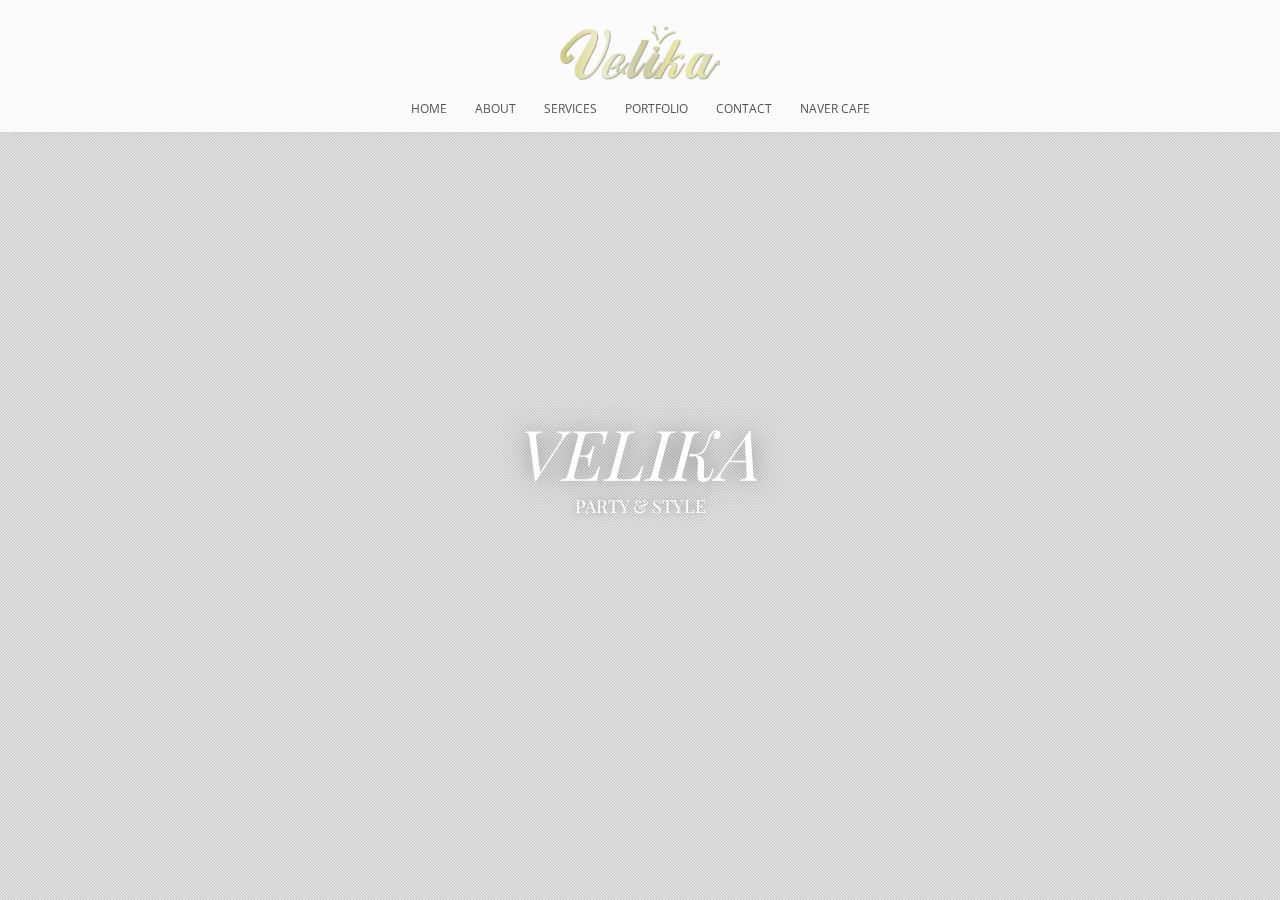
==== commit ae39c04a: "no message" ====
--- a/index.html
+++ b/index.html
@@ -82,7 +82,7 @@
 
 			<video id="video_background" preload="auto" autoplay="true" loop="loop" volume="0"> 
 				<source src="videos/video.webm" type="video/webm"> 
-				<source src="videos/video.mp4" type="video/mp4"> 
+<!--				<source src="videos/video.mp4" type="video/mp4"> -->
 				<source src="videos/video.ogg" type="video/ogg">
 			</video>		
 
@@ -317,10 +317,15 @@
 			</div>
 			<div class="container">
 				<div class="sixteen columns"> 
-					<h4>Services & Capabilities</h4>
-					<div class="subtext">exceptional attention to detail</div>
-				</div>
-					<div class="sixteen columns">
+					<h4>Make your life with Velika</h4>
+					<div class="subtext">소중한 시간, 여러분께 특별한 추억을 만들어 드립니다.</div>
+				</div>
+            </div>
+            <div class="container">
+                
+            </div>
+            <div class="container">
+                <div class="">
 						<div id="sync1" class="owl-carousel">
 							<div class="item" >
 								<img src="images/ser4.png" alt=""/>
@@ -358,32 +363,6 @@
 				</div>
 			</div>
 			<div class="container">
-				<div class="services-offers">
-					<div class="seven columns">
-						<h5><span class="background-ser1">01</span> CORPORATE IDENTITY</h5>
-					</div>
-					<div class="three columns">
-						<ul class="border-left-ser">
-							<li><p>Naming</p></li>
-							<li><p>Logo design</p></li> 
-							<li><p>Brandbook</p></li> 
-						</ul>
-					</div>
-					<div class="three columns"> 
-						<ul class="border-left-ser">
-							<li><p>Calendars</p></li> 
-							<li><p>Specifications</p></li> 
-							<li><p>Business Cards</p></li> 
-						</ul>
-					</div>
-					<div class="three columns">
-						<ul class="border-left-ser">
-							<li><p>Envelopes</p></li> 
-							<li><p>Gadgets</p></li> 
-							<li><p>Brand consulting</p></li>  
-						</ul>
-					</div>
-				</div>	
 				<div class="sixteen columns"> 
 					<div class="line-separator-ser"></div>
 				</div>
@@ -446,74 +425,8 @@
 				</div>	
 				<div class="clear"></div>
 			</div>	
-			<div class="container">
-				<div class="sixteen columns"> 
-					<div class="line-separator"></div>
-				</div>
-			</div>
-			<div class="container">
-				<div class="sixteen columns"> 
-					<h4>Clients</h4>
-					<div class="subtext">we take pride in delivering only the best</div>
-				</div>
-				<div class="sixteen columns"> 
-					<div id="owl-demo2" class="owl-carousel owl-theme">
-						<div class="item">
-							<img src="images/logo/1.png" alt=""/>
-						</div>
-						<div class="item">
-							<img src="images/logo/2.png" alt=""/>
-						</div>
-						<div class="item">
-							<img src="images/logo/3.png" alt=""/>
-						</div>
-						<div class="item">
-							<img src="images/logo/4.png" alt=""/>
-						</div>
-						<div class="item">
-							<img src="images/logo/5.png" alt=""/>
-						</div>
-						<div class="item">
-							<img src="images/logo/6.png" alt=""/>
-						</div>
-						<div class="item">
-							<img src="images/logo/7.png" alt=""/>
-						</div>
-						<div class="item">
-							<img src="images/logo/8.png" alt=""/>
-						</div>
-						<div class="item">
-							<img src="images/logo/1.png" alt=""/>
-						</div>
-						<div class="item">
-							<img src="images/logo/2.png" alt=""/>
-						</div>
-						<div class="item">
-							<img src="images/logo/3.png" alt=""/>
-						</div>
-						<div class="item">
-							<img src="images/logo/4.png" alt=""/>
-						</div>
-						<div class="item">
-							<img src="images/logo/5.png" alt=""/>
-						</div>
-						<div class="item">
-							<img src="images/logo/6.png" alt=""/>
-						</div>
-						<div class="item">
-							<img src="images/logo/7.png" alt=""/>
-						</div>
-						<div class="item">
-							<img src="images/logo/8.png" alt=""/>
-						</div>
-					</div>
-				</div>	
-			</div>	
-			<div class="container">
-				<div class="sixteen columns"> 
-					<div class="line-separator"></div>
-				</div>
-			</div>	
+			
+			
 			<div class="footer">
 				<div class="container">
 					<div class="two-thirds column"> 
